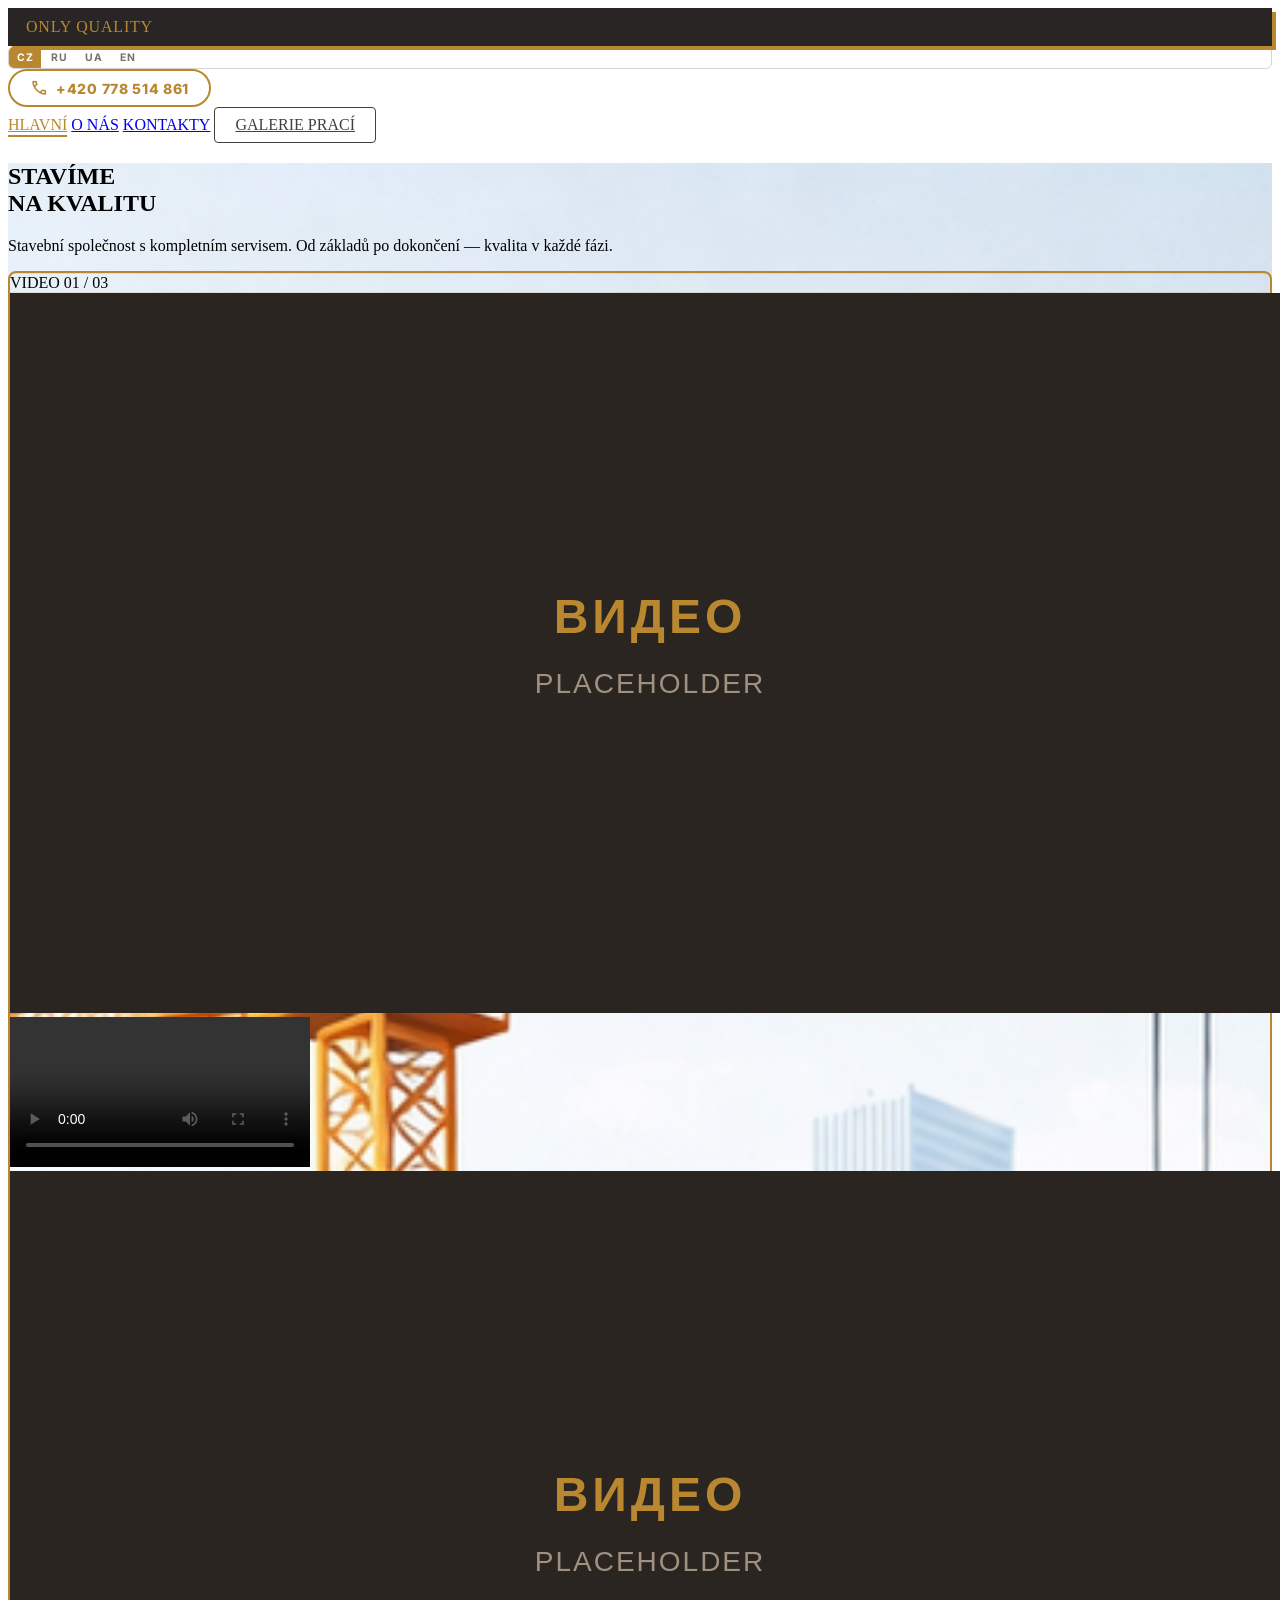
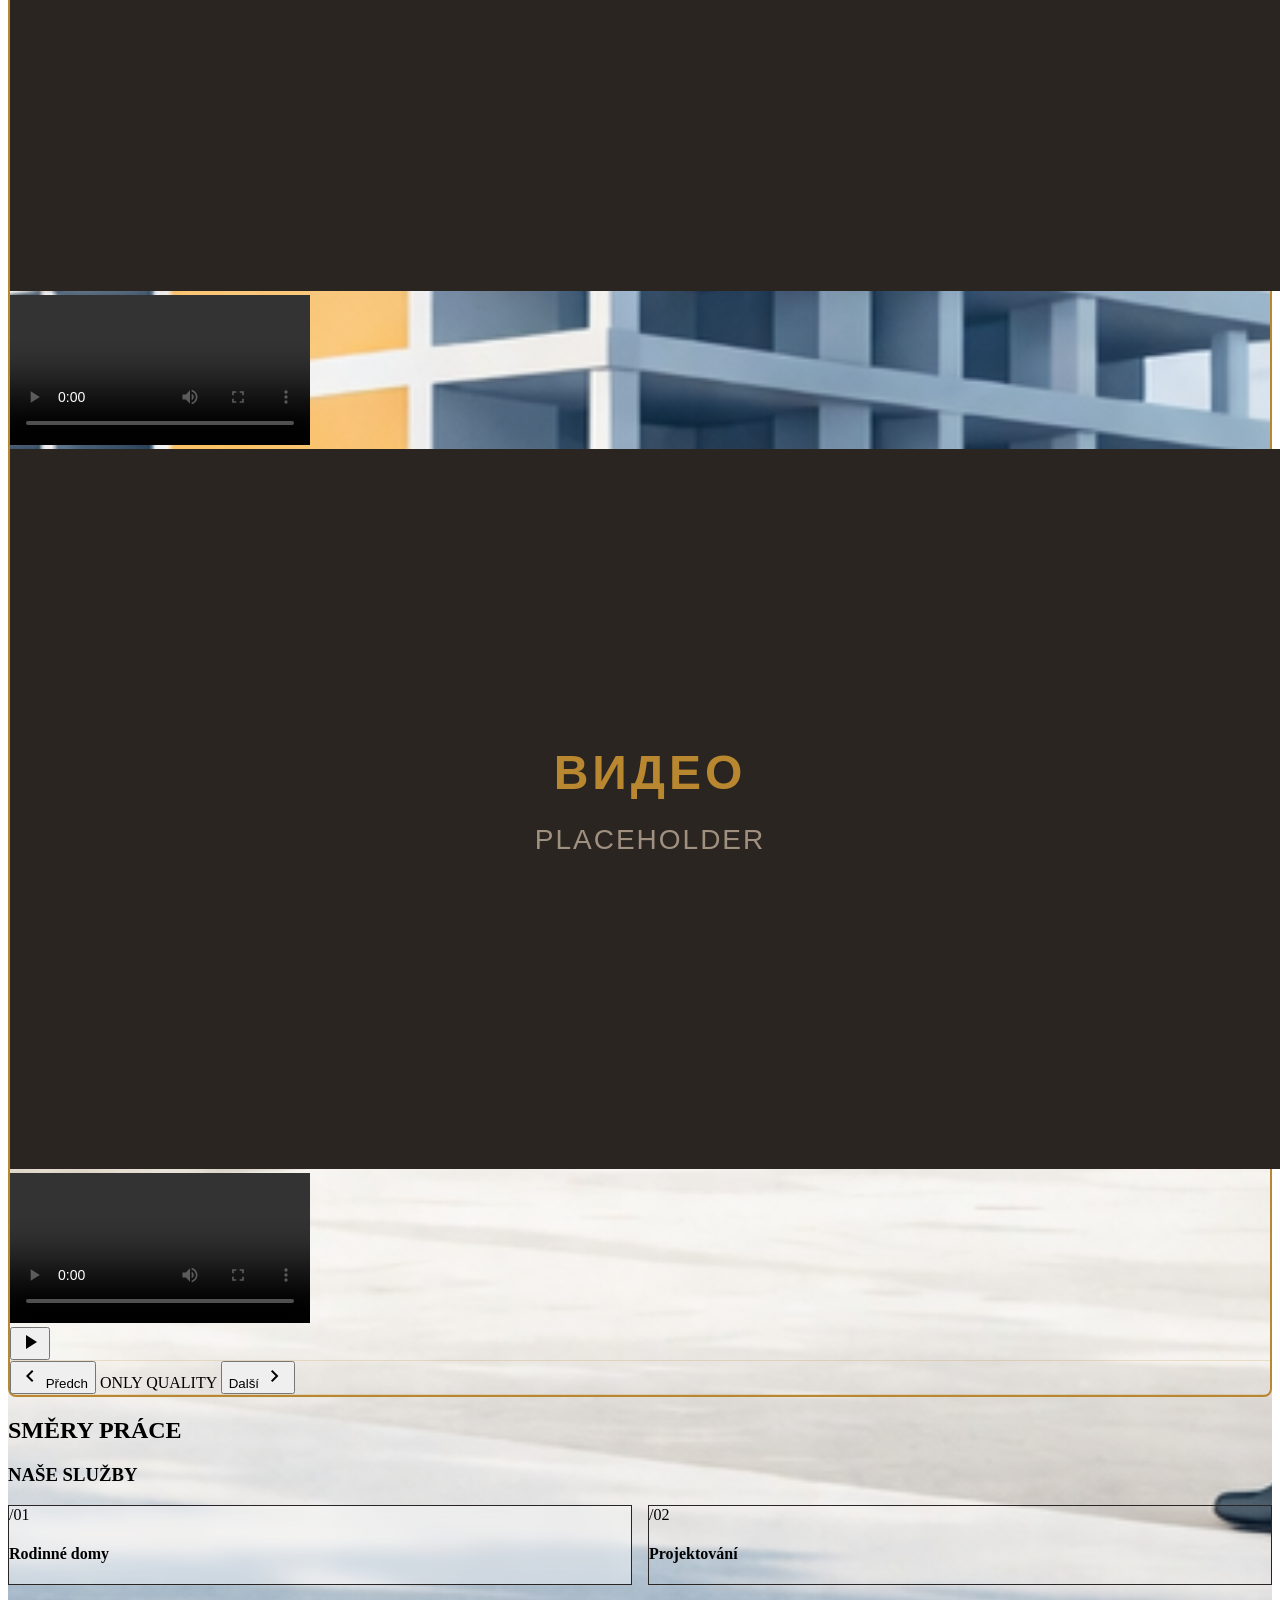
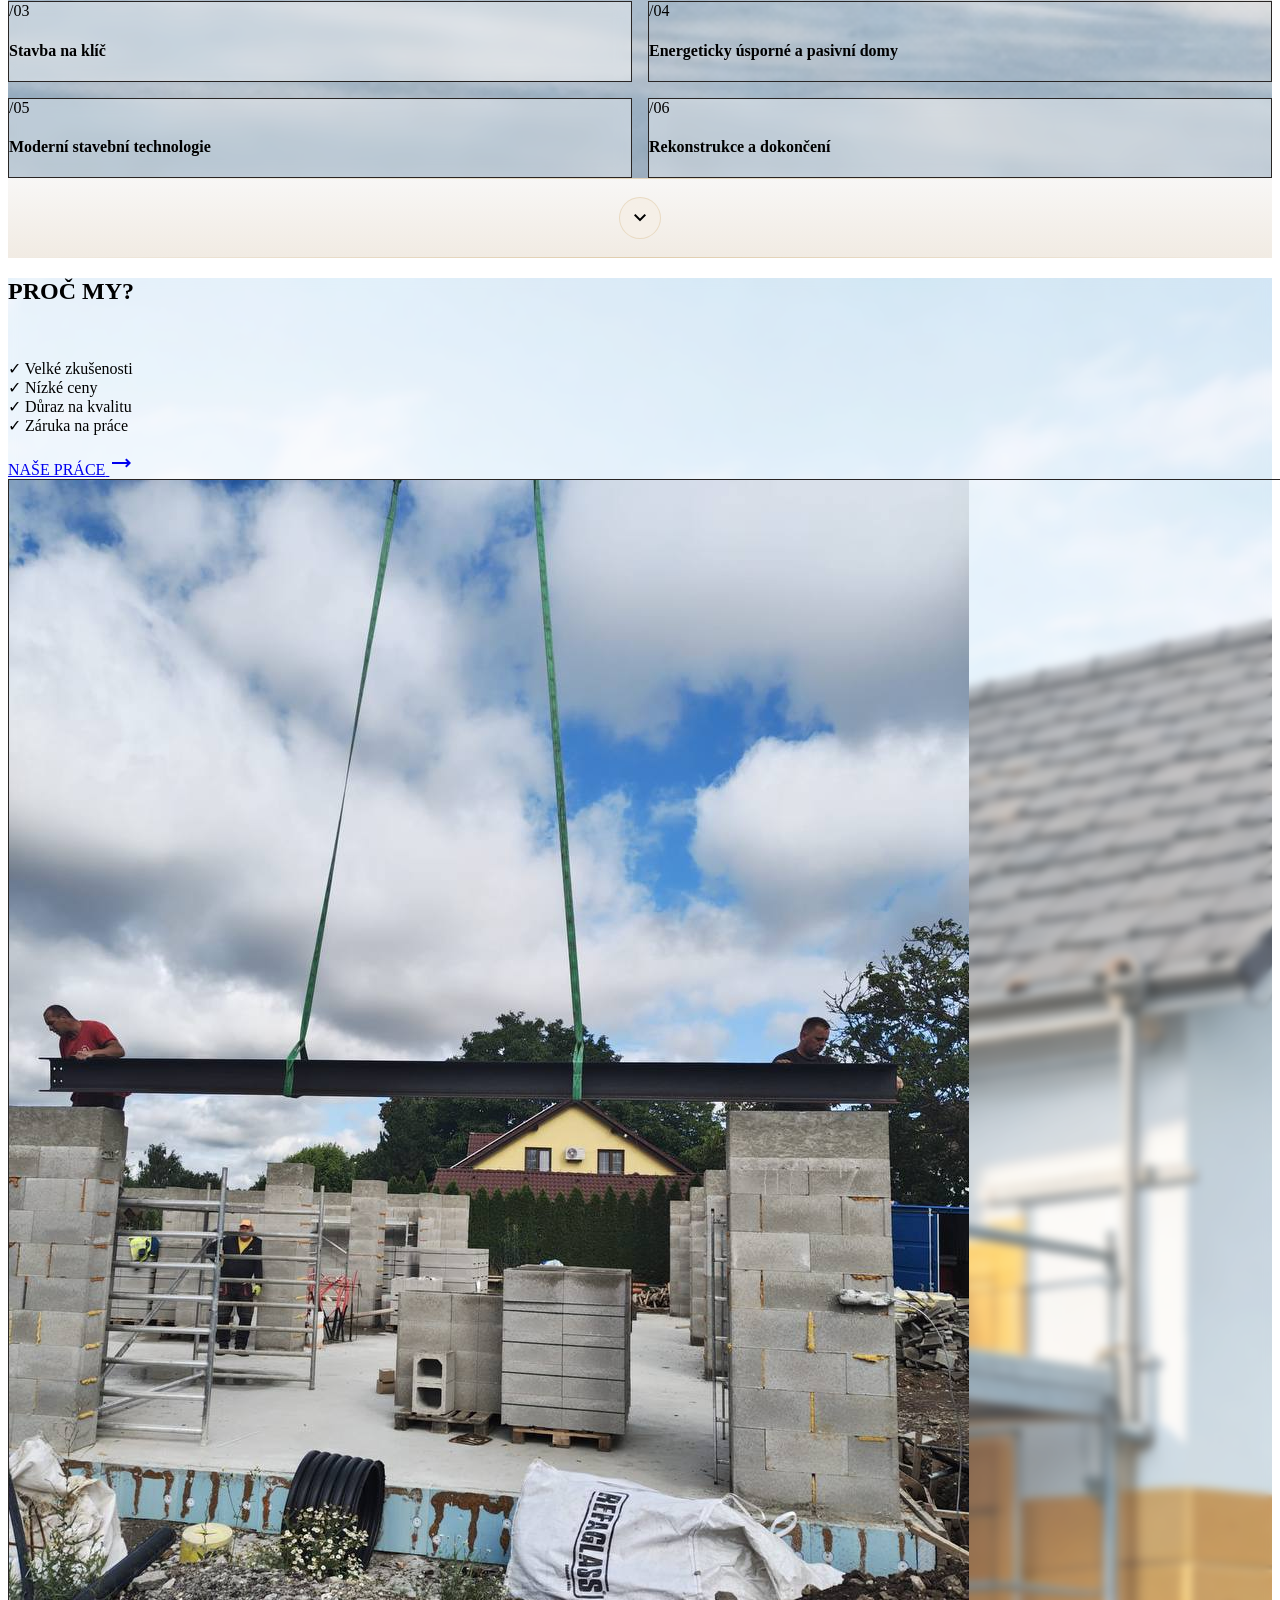
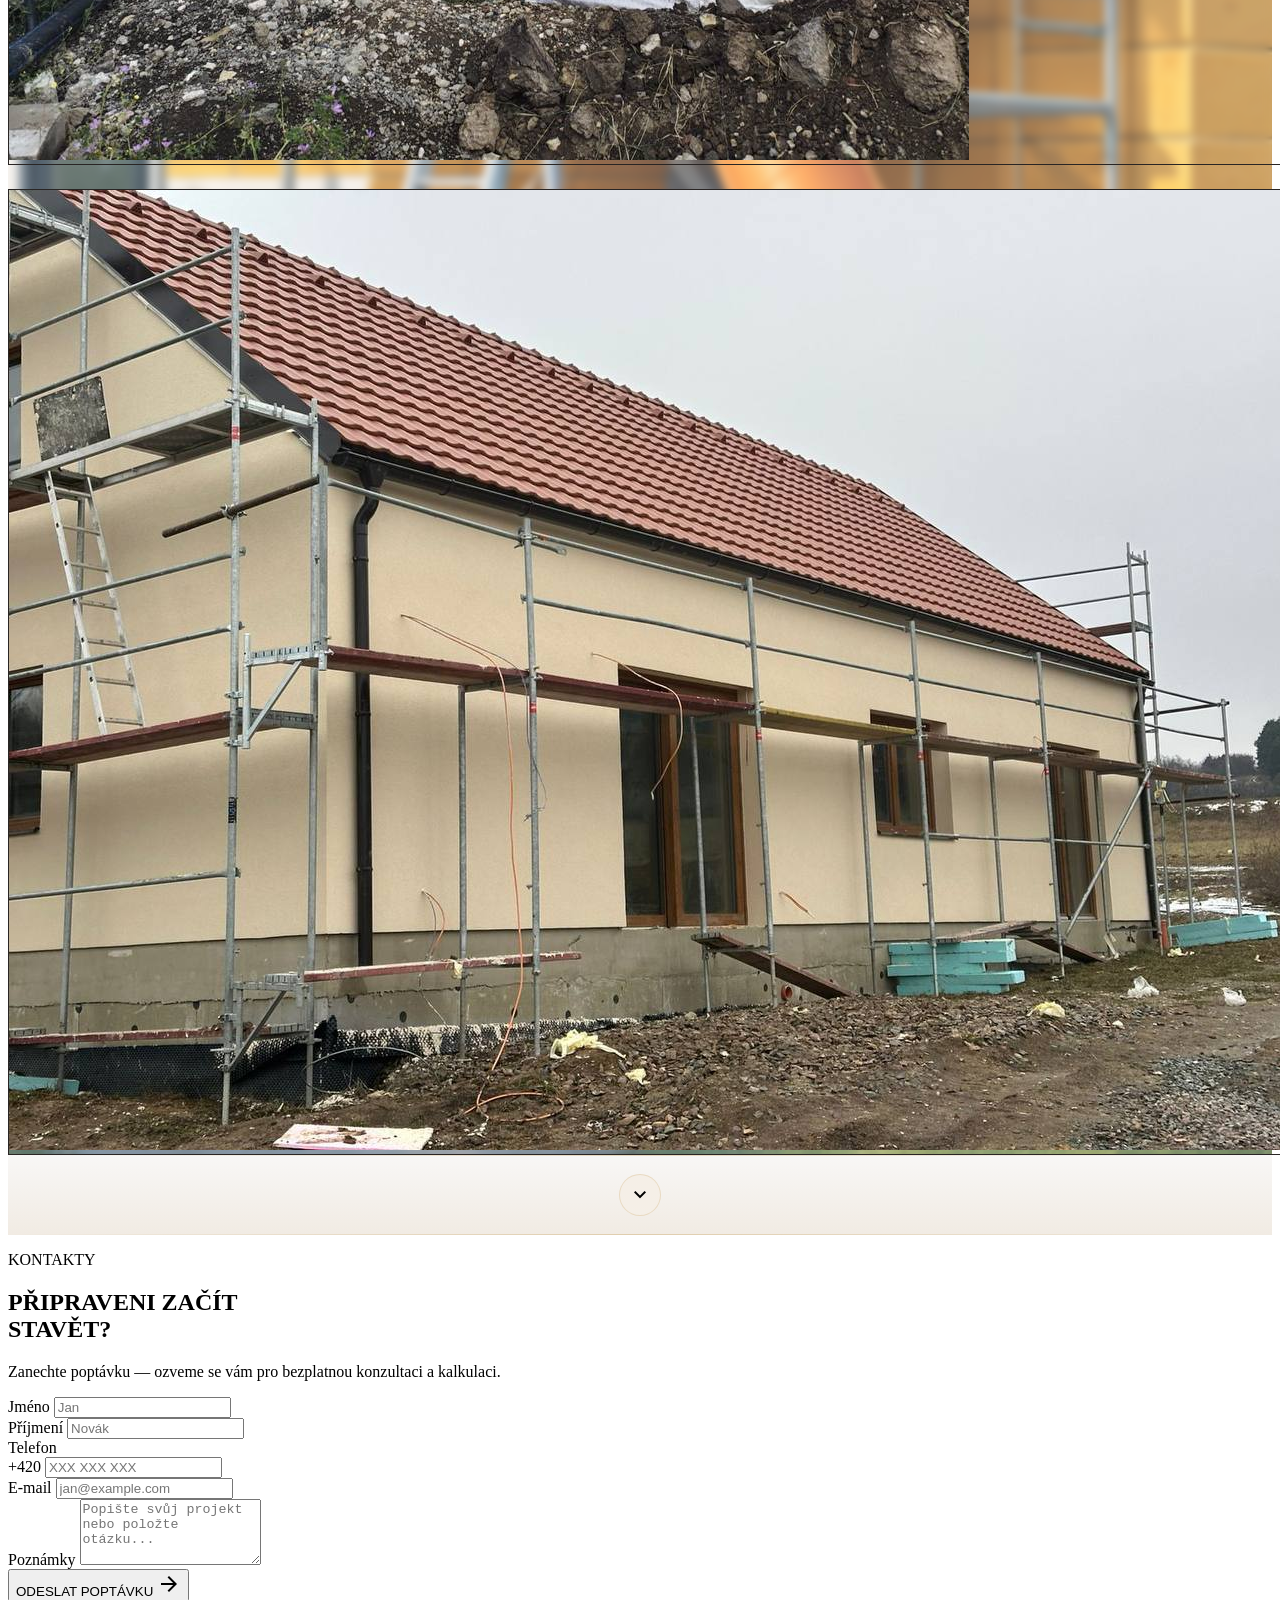
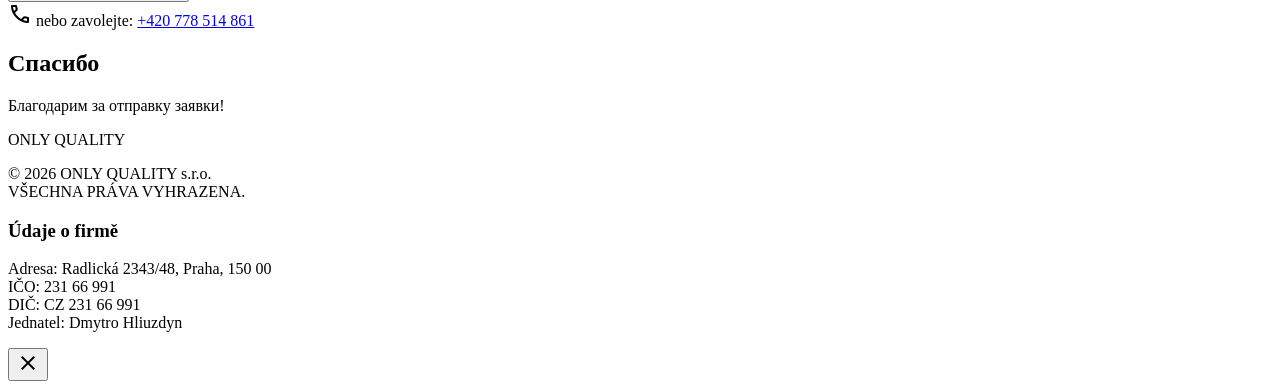
==== index.html @ 1fa35e85 "demo" ====
<!DOCTYPE html>
<html class="light" lang="en">
<head>
    <meta charset="utf-8" />
    <meta content="width=device-width, initial-scale=1.0" name="viewport" />
    <title>ONLY QUALITY — Строительная компания</title>
    <script src="https://cdn.tailwindcss.com?plugins=forms,container-queries"></script>
    <link href="https://fonts.googleapis.com/css2?family=Inter:wght@100..900&family=Material+Symbols+Outlined:wght,FILL@100..700,0..1&display=swap" rel="stylesheet" />
    <link href="css/styles.css" rel="stylesheet" />
    <script>
        tailwind.config = {
            darkMode: "class",
            theme: {
                extend: {
                    colors: {
                        "primary": "#b8872f",
                        "primary-container": "#996c14",
                        "on-primary": "#ffffff",
                        "on-primary-container": "#fffbff",
                        "secondary": "#725b36",
                        "secondary-container": "#fedeb0",
                        "on-secondary": "#ffffff",
                        "on-secondary-container": "#78613c",
                        "tertiary": "#5f5f00",
                        "tertiary-container": "#787900",
                        "on-tertiary": "#ffffff",
                        "on-tertiary-container": "#fffbff",
                        "error": "#ba1a1a",
                        "error-container": "#ffdad6",
                        "on-error": "#ffffff",
                        "on-error-container": "#93000a",
                        "background": "#fff8f3",
                        "on-background": "#1f1b14",
                        "surface": "#fff8f3",
                        "on-surface": "#1f1b14",
                        "surface-variant": "#ebe1d6",
                        "on-surface-variant": "#4f4537",
                        "surface-dim": "#e3d8ce",
                        "surface-bright": "#fff8f3",
                        "surface-container": "#f7ece1",
                        "surface-container-low": "#fdf2e7",
                        "surface-container-high": "#f1e6dc",
                        "surface-container-highest": "#ebe1d6",
                        "surface-container-lowest": "#ffffff",
                        "surface-tint": "#7f5700",
                        "outline": "#817565",
                        "outline-variant": "#d3c4b1",
                        "inverse-surface": "#353028",
                        "inverse-on-surface": "#faefe4",
                        "inverse-primary": "#f5bd60",
                    },
                    fontFamily: {
                        "headline": ["Inter"],
                        "body": ["Inter"],
                        "label": ["Inter"]
                    },
                    borderRadius: {
                        "DEFAULT": "0.25rem",
                        "lg": "0.5rem",
                        "xl": "0.75rem",
                        "full": "9999px"
                    },
                },
            },
        }
    </script>
</head>
<body class="text-stone-900 font-body antialiased relative min-h-screen overflow-x-hidden">

    <!-- ════════════════════════════════════════ -->
    <!-- NAVBAR                                   -->
    <!-- ════════════════════════════════════════ -->
    <nav class="nav-bar fixed top-0 w-full z-50 flex justify-between items-center px-6 py-5 md:px-12 bg-[#f8f7f6]/80 backdrop-blur-sm">
        <div class="flex items-center gap-4">
            <div class="nav-logo text-xl font-black text-[#b8872f] tracking-tighter cursor-pointer">ONLY QUALITY</div>
            <div class="lang-switcher flex items-center gap-1">
                <button class="lang-btn" data-lang="cs" title="Čeština">CZ</button>
                <button class="lang-btn" data-lang="ru" title="Русский">RU</button>
                <button class="lang-btn" data-lang="uk" title="Українська">UA</button>
                <button class="lang-btn" data-lang="en" title="English">EN</button>
            </div>
        </div>
        <a class="nav-phone" href="tel:+420778514861">
            <span class="material-symbols-outlined nav-phone-icon">call</span>
            <span class="nav-phone-number">+420 778 514 861</span>
        </a>
        <div class="flex gap-8 items-center">
            <a class="nav-link active font-['Inter'] uppercase tracking-widest text-sm text-[#b8872f] font-bold" href="#hero" data-i18n="nav.home">HLAVNÍ</a>
            <a class="nav-link font-['Inter'] uppercase tracking-widest text-sm text-stone-600 hover:text-[#b8872f] transition-colors font-bold" href="#about" data-i18n="nav.about">O NÁS</a>
            <a class="nav-link font-['Inter'] uppercase tracking-widest text-sm text-stone-600 hover:text-[#b8872f] transition-colors font-bold" href="#contact" data-i18n="nav.contact">KONTAKTY</a>
            <a class="nav-gallery font-['Inter'] uppercase tracking-widest text-sm font-bold" href="gallery.html" data-i18n="nav.gallery">GALERIE PRACÍ</a>
        </div>
    </nav>

    <!-- ════════════════════════════════════════ -->
    <!-- BLOCK 1: HERO                            -->
    <!-- ════════════════════════════════════════ -->
    <div id="hero" class="relative bg-top-half pt-20">
        <div class="absolute inset-0 bg-white/40 backdrop-blur-[2px] z-0"></div>
        <div class="relative z-10">
            <section class="mt-20 grid grid-cols-1 md:grid-cols-2 min-h-[90vh] px-6 md:px-12 py-16 gap-12 items-center">
                <!-- Left: headline + video -->
                <div class="flex flex-col gap-8">
                    <div class="p-6 md:p-0 rounded-xl">
                        <h1 class="hero-title text-5xl md:text-7xl font-black tracking-tighter leading-none text-[#b8872f] mb-6 drop-shadow-md" data-i18n="hero.title">
                            STAVÍME<br />NA KVALITU
                        </h1>
                        <p class="hero-subtitle text-stone-900 max-w-md text-lg leading-relaxed border-l-4 border-[#b8872f] pl-6 uppercase tracking-tight font-semibold bg-white/60 p-4 rounded-r-lg backdrop-blur-sm" data-i18n="hero.subtitle">
                            Stavební společnost s kompletním servisem. Od základů po dokončení — kvalita v každé fázi.
                        </p>
                    </div>
                    <!-- Video Slider -->
                    <div class="hero-video-wrapper video-frame relative w-full rounded-lg overflow-hidden shadow-xl">
                        <!-- Frame bar top -->
                        <div class="video-frame-bar flex items-center justify-between px-4 py-2 bg-stone-900/90 backdrop-blur-sm">
                            <div class="flex items-center gap-2">
                                <span class="text-[#b8872f] font-mono text-xs font-bold tracking-wider" data-i18n="hero.video">VIDEO</span>
                                <span class="video-counter text-stone-400 font-mono text-xs">01 / 03</span>
                            </div>
                            <div class="flex gap-2">
                                <span class="video-dot w-2 h-2 rounded-full bg-[#b8872f] transition-all duration-300 cursor-pointer" data-dot="0"></span>
                                <span class="video-dot w-2 h-2 rounded-full bg-stone-600 transition-all duration-300 cursor-pointer" data-dot="1"></span>
                                <span class="video-dot w-2 h-2 rounded-full bg-stone-600 transition-all duration-300 cursor-pointer" data-dot="2"></span>
                            </div>
                        </div>
                        <!-- Video area -->
                        <div class="relative w-full aspect-video bg-stone-900">
                            <!-- Slides -->
                            <div class="video-slides relative w-full h-full">
                                <div class="video-slide absolute inset-0 opacity-100 transition-opacity duration-500" data-slide="0">
                                    <img class="video-poster absolute inset-0 w-full h-full object-cover z-[1]" src="assets/poster-1.svg" alt="Preview 1" />
                                    <video class="w-full h-full object-contain" controls playsinline preload="metadata">
                                        <source src="videos/1 vid.MOV" type="video/mp4" />
                                    </video>
                                </div>
                                <div class="video-slide absolute inset-0 opacity-0 pointer-events-none transition-opacity duration-500" data-slide="1">
                                    <img class="video-poster absolute inset-0 w-full h-full object-cover z-[1]" src="assets/poster-2.svg" alt="Preview 2" />
                                    <video class="w-full h-full object-contain" controls playsinline preload="metadata">
                                        <source src="videos/2 vid.MP4" type="video/mp4" />
                                    </video>
                                </div>
                                <div class="video-slide absolute inset-0 opacity-0 pointer-events-none transition-opacity duration-500" data-slide="2">
                                    <img class="video-poster absolute inset-0 w-full h-full object-cover z-[1]" src="assets/poster-3.svg" alt="Preview 3" />
                                    <video class="w-full h-full object-contain" controls playsinline preload="metadata">
                                        <source src="videos/tri vid.MP4" type="video/mp4" />
                                    </video>
                                </div>
                            </div>
                            <!-- Play/pause button — pointer-events only on the button itself -->
                            <div class="video-play-overlay absolute inset-0 z-10 flex items-center justify-center pointer-events-none">
                                <button class="play-btn pointer-events-auto w-16 h-16 rounded-full bg-[#b8872f]/90 backdrop-blur-sm flex items-center justify-center shadow-lg hover:scale-110 hover:bg-[#b8872f] transition-all duration-300 cursor-pointer">
                                    <span class="material-symbols-outlined text-white text-3xl" style="font-variation-settings: 'FILL' 1;">play_arrow</span>
                                </button>
                            </div>
                        </div>
                        <!-- Frame bar bottom — arrows + controls -->
                        <div class="video-frame-bar flex items-center justify-between px-3 py-2 bg-stone-900/90 backdrop-blur-sm">
                            <button class="video-arrow-left flex items-center gap-1 px-3 py-1.5 text-stone-400 hover:text-[#b8872f] transition-colors duration-300 cursor-pointer" aria-label="Previous video">
                                <span class="material-symbols-outlined text-lg">chevron_left</span>
                                <span class="text-xs font-bold uppercase tracking-wider hidden sm:inline" data-i18n="hero.prev">Předch</span>
                            </button>
                            <span class="text-stone-500 text-xs font-mono tracking-widest">ONLY QUALITY</span>
                            <button class="video-arrow-right flex items-center gap-1 px-3 py-1.5 text-stone-400 hover:text-[#b8872f] transition-colors duration-300 cursor-pointer" aria-label="Next video">
                                <span class="text-xs font-bold uppercase tracking-wider hidden sm:inline" data-i18n="hero.next">Další</span>
                                <span class="material-symbols-outlined text-lg">chevron_right</span>
                            </button>
                        </div>
                    </div>
                </div>
                <!-- Right: services grid -->
                <div class="relative py-12">
                    <div class="hero-specs-header mb-12 bg-white/40 p-4 rounded-lg inline-block backdrop-blur-sm border border-white/20">
                        <h2 class="text-xs font-bold tracking-[0.4em] text-stone-700 uppercase mb-2" data-i18n="hero.directions">SMĚRY PRÁCE</h2>
                        <h3 class="text-3xl font-black text-stone-900 uppercase tracking-tight" data-i18n="hero.services">NAŠE SLUŽBY</h3>
                    </div>
                    <div class="brick-grid">
                        <div class="brick-item hero-brick-1 glass-panel p-8 brutalist-border shadow-md hover:bg-white/60 border-stone-400">
                            <span class="text-[#b8872f] font-mono text-sm mb-4 block font-bold">/01</span>
                            <h4 class="font-bold text-lg uppercase tracking-wider text-stone-900" data-i18n="hero.service1">Rodinné domy</h4>
                        </div>
                        <div class="brick-item hero-brick-2 bg-[#b8872f] p-8 text-white brutalist-border shadow-lg border-[#b8872f]">
                            <span class="font-mono text-sm mb-4 block opacity-80">/02</span>
                            <h4 class="font-bold text-lg uppercase tracking-wider" data-i18n="hero.service2">Projektování</h4>
                        </div>
                        <div class="brick-item hero-brick-3 glass-panel p-8 brutalist-border shadow-md hover:bg-white/60 border-stone-400">
                            <span class="text-[#b8872f] font-mono text-sm mb-4 block font-bold">/03</span>
                            <h4 class="font-bold text-lg uppercase tracking-wider text-stone-900" data-i18n="hero.service3">Stavba na klíč</h4>
                        </div>
                        <div class="brick-item hero-brick-4 bg-stone-100/70 backdrop-blur-md p-8 brutalist-border shadow-sm border-stone-400">
                            <span class="text-[#b8872f] font-mono text-sm mb-4 block font-bold">/04</span>
                            <h4 class="font-bold text-lg uppercase tracking-wider text-stone-900" data-i18n="hero.service4">Energeticky úsporné a pasivní domy</h4>
                        </div>
                        <div class="brick-item hero-brick-5 glass-panel p-8 brutalist-border shadow-md hover:bg-white/60 border-stone-400">
                            <span class="text-[#b8872f] font-mono text-sm mb-4 block font-bold">/05</span>
                            <h4 class="font-bold text-lg uppercase tracking-wider text-stone-900" data-i18n="hero.service5">Moderní stavební technologie</h4>
                        </div>
                        <div class="brick-item hero-brick-6 glass-panel p-8 brutalist-border shadow-md hover:bg-white/60 border-stone-400">
                            <span class="text-[#b8872f] font-mono text-sm mb-4 block font-bold">/06</span>
                            <h4 class="font-bold text-lg uppercase tracking-wider text-stone-900" data-i18n="hero.service6">Rekonstrukce a dokončení</h4>
                        </div>
                    </div>
                </div>
            </section>
        </div>
    </div>

    <!-- ── Separator: Hero → About ── -->
    <div class="section-separator">
        <div class="sep-icon">
            <span class="material-symbols-outlined text-[#b8872f]/40 text-lg">expand_more</span>
        </div>
    </div>

    <!-- ════════════════════════════════════════ -->
    <!-- BLOCK 2: ABOUT US + PROJECTS             -->
    <!-- ════════════════════════════════════════ -->
    <div id="about" class="relative bg-bottom-half">
        <div class="absolute inset-0 bg-white/30 backdrop-blur-[2px] z-0"></div>
        <div class="relative z-10">
            <section class="grid grid-cols-1 md:grid-cols-2 px-6 md:px-12 py-32 gap-16" style="background: rgba(255,255,255,0.25); backdrop-filter: blur(4px);">
                <!-- Left: philosophy -->
                <div class="flex flex-col justify-between py-8">
                    <div>
                        <h2 class="reveal-left text-6xl font-black text-[#b8872f] uppercase tracking-tighter mb-4 drop-shadow-sm" data-i18n="about.title">PROČ MY?</h2>
                        <p class="reveal-left text-xs font-bold tracking-[0.4em] text-stone-700 uppercase mb-8" style="transition-delay: 100ms;" data-i18n="about.subtitle">O SPOLEČNOSTI</p>
                        <div class="reveal h-px bg-[#b8872f]/30 mb-8" style="transition-delay: 150ms;"></div>
                        <p class="reveal text-2xl font-light text-stone-900 max-w-sm leading-tight uppercase bg-white/40 p-4 rounded-lg backdrop-blur-sm border border-white/50 shadow-sm" style="transition-delay: 200ms;" data-i18n="about.text">
                            ✓ Velké zkušenosti<br />✓ Nízké ceny<br />✓ Důraz na kvalitu<br />✓ Záruka na práce
                        </p>
                    </div>
                    <a href="gallery.html" class = "reveal group flex items-center gap-6 mt-12 cursor-pointer" style="transition-delay: 300ms;">
                        <span class="text-2xl font-black text-stone-900 group-hover:text-[#b8872f] transition-colors duration-300" data-i18n="about.work">NAŠE PRÁCE</span>
                        <span class="material-symbols-outlined text-5xl text-[#b8872f] group-hover:translate-x-4 transition-transform duration-500">trending_flat</span>
                    </a>
                </div>
                    
                <!-- Right: projects gallery -->
                <div class="gallery-grid stagger-children">
                    <div class="reveal gallery-card group relative overflow-hidden aspect-[16/9] brutalist-border border-stone-400 shadow-xl rounded-sm">
                        <img alt="Проект 1" class="w-full h-full object-cover group-hover:scale-105 transition-all duration-700" src="images/tri.jpg" />
                    </div>
                    <div class="reveal gallery-card group relative overflow-hidden aspect-[16/9] brutalist-border border-stone-400 shadow-xl rounded-sm">
                        <img alt="Проект 2" class="w-full h-full object-cover group-hover:scale-105 transition-all duration-700" src="images/1.jpg" />
                    </div>
                    <div class="reveal gallery-card group relative overflow-hidden aspect-[16/9] brutalist-border border-stone-400 shadow-xl rounded-sm">
                        <img alt="Проект 3" class="w-full h-full object-cover group-hover:scale-105 transition-all duration-700" src="images/2.jpg" />
                    </div>
                    <div class="reveal gallery-card group relative overflow-hidden aspect-[16/9] brutalist-border border-stone-400 shadow-md rounded-sm bg-stone-100/80 backdrop-blur-md flex items-center justify-center">
                        <img alt="Проект 4" class="w-full h-full object-cover group-hover:scale-105 transition-all duration-700" src="images/4.jpg" />
                    </div>
                </div>
            </section>
        </div>
    </div>

    <!-- ── Separator: About → Contact ── -->
    <div class="section-separator">
        <div class="sep-icon">
            <span class="material-symbols-outlined text-[#b8872f]/40 text-lg">expand_more</span>
        </div>
    </div>

    <!-- ════════════════════════════════════════ -->
    <!-- BLOCK 3: CONTACT                         -->
    <!-- ════════════════════════════════════════ -->
    <div id="contact" class="relative bg-[#f5efe7]">
        <section class="px-6 md:px-12 py-16 text-center flex flex-col items-center justify-center relative overflow-hidden">
            <!-- Decorative circles -->
            <div class="absolute top-10 left-10 w-32 h-32 border border-[#b8872f]/10 rounded-full reveal-scale" style="transition-delay: 400ms;"></div>
            <div class="absolute bottom-10 right-10 w-48 h-48 border border-[#b8872f]/10 rounded-full reveal-scale" style="transition-delay: 500ms;"></div>

            <p class="reveal text-xs font-bold tracking-[0.4em] text-stone-500 uppercase mb-6" data-i18n="contact.label">KONTAKTY</p>
            <h2 class="reveal text-4xl md:text-6xl font-black text-stone-900 uppercase tracking-tighter mb-6 drop-shadow-md" style="transition-delay: 100ms;" data-i18n="contact.title">
                PŘIPRAVENI ZAČÍT<br />STAVĚT?
            </h2>
            <p class="reveal text-lg text-stone-600 max-w-md mb-10 uppercase tracking-tight font-medium" style="transition-delay: 200ms;" data-i18n="contact.text">
                Zanechte poptávku — ozveme se vám pro bezplatnou konzultaci a kalkulaci.
            </p>

            <!-- Contact Form -->
            <form class="reveal w-full max-w-2xl text-left" style="transition-delay: 300ms;" action = "https://api.web3forms.com/submit" method="POST">
                <input type="hidden" name="access_key" value="b2bea0b9-bee4-418f-be10-97431b301c32">
                <div class="grid grid-cols-1 md:grid-cols-2 gap-5 mb-5">
                    <div>
                        <label class="block text-xs font-bold tracking-[0.2em] text-stone-500 uppercase mb-2" for="firstName" data-i18n="contact.firstName">Jméno</label>
                        <input class="w-full px-4 py-3 bg-white/70 border border-stone-300 rounded text-stone-900 font-medium placeholder-stone-400 focus:outline-none focus:border-[#b8872f] focus:ring-1 focus:ring-[#b8872f] transition-colors" type="text" id="firstName" name="firstName" placeholder="Jan" data-i18n-ph="contact.firstNamePh" required />
                    </div>
                    <div>
                        <label class="block text-xs font-bold tracking-[0.2em] text-stone-500 uppercase mb-2" for="lastName" data-i18n="contact.lastName">Příjmení</label>
                        <input class="w-full px-4 py-3 bg-white/70 border border-stone-300 rounded text-stone-900 font-medium placeholder-stone-400 focus:outline-none focus:border-[#b8872f] focus:ring-1 focus:ring-[#b8872f] transition-colors" type="text" id="lastName" name="lastName" placeholder="Novák" data-i18n-ph="contact.lastNamePh" required />
                    </div>
                </div>
                <div class="grid grid-cols-1 md:grid-cols-2 gap-5 mb-5">
                    <div>
                        <label class="block text-xs font-bold tracking-[0.2em] text-stone-500 uppercase mb-2" for="phone" data-i18n="contact.phone">Telefon</label>
                        <div class="relative">
                            <span class="absolute left-4 top-1/2 -translate-y-1/2">+420</span>
                            <input class="w-full pl-16 pr-4 py-3 bg-white/70 border border-stone-300 rounded text-stone-900 font-medium placeholder-stone-400 focus:outline-none focus:border-[#b8872f] focus:ring-1 focus:ring-[#b8872f] transition-colors" type="tel" id="phone" name="phone-digits" placeholder="XXX XXX XXX" pattern="[0-9]{9}" title="Formát: +420XXXXXXXXX" data-i18n-title="contact.phoneTitle" maxlength="9" inputmode="numeric" required />
                            <input type="hidden" name="phone" id="phone-full" />
                        </div>
                    </div>
                    <div>
                        <label class="block text-xs font-bold tracking-[0.2em] text-stone-500 uppercase mb-2" for="email" data-i18n="contact.email">E-mail</label>
                        <input class="w-full px-4 py-3 bg-white/70 border border-stone-300 rounded text-stone-900 font-medium placeholder-stone-400 focus:outline-none focus:border-[#b8872f] focus:ring-1 focus:ring-[#b8872f] transition-colors" type="email" id="email" name="email" placeholder="ivan@example.com" pattern="[a-zA-Z0-9._%+\-]+@[a-zA-Z0-9.\-]+\.[a-zA-Z]{2,}" title="Formát: jmeno@domena.cz" data-i18n-title="contact.emailTitle" data-i18n-ph="contact.emailPh" required />
                    </div>
                </div>
                <div class="mb-6">
                    <label class="block text-xs font-bold tracking-[0.2em] text-stone-500 uppercase mb-2" for="notes" data-i18n="contact.notes">Poznámky</label>
                    <textarea class="w-full px-4 py-3 bg-white/70 border border-stone-300 rounded text-stone-900 font-medium placeholder-stone-400 focus:outline-none focus:border-[#b8872f] focus:ring-1 focus:ring-[#b8872f] transition-colors resize-none" id="notes" name="notes" rows="4" placeholder="Popište svůj projekt nebo položte otázku..." data-i18n-ph="contact.notesPh"></textarea>
                </div>
                <div class="text-center">
                    <button type="submit" class="cta-btn px-12 py-5 bg-[#b8872f] text-white font-black text-lg uppercase tracking-widest hover:bg-stone-900 transition-colors duration-500 shadow-xl inline-flex items-center gap-4">
                        <span data-i18n="contact.submit">ODESLAT POPTÁVKU</span>
                        <span class="material-symbols-outlined font-bold">arrow_forward</span>
                    </button>
                    <div class="mt-6 flex items-center justify-center gap-2 text-stone-500">
                        <span class="material-symbols-outlined text-[#b8872f] text-xl">call</span>
                        <span class="text-sm uppercase tracking-wider font-medium" data-i18n="contact.orCall">nebo zavolejte:</span>
                        <a href="tel:+420778514861" class="text-sm font-bold text-[#b8872f] hover:text-stone-900 transition-colors tracking-wider">+420 778 514 861</a>
                    </div>
                </div>
            </form>
            <div id ="form-success" class="hidden">
                <h2 data-i18n="success.title">Спасибо</h2>
                <p data-i18n="success.description">Благодарим за отправку заявки!</p>
            </div>
        </section>
    </div>

    <!-- ════════════════════════════════════════ -->
    <!-- FOOTER                                   -->
    <!-- ════════════════════════════════════════ -->
    <footer class="w-full py-12 px-6 md:px-12 flex flex-col md:flex-row justify-between items-start bg-[#f8f7f6]">
        <div class="mb-8 md:mb-0">
            <span class="text-2xl font-black text-[#b8872f] mb-4 block">ONLY QUALITY</span>
            <p class="font-['Inter'] text-xs tracking-tight text-stone-700 uppercase" data-i18n="footer.rights">&copy; 2026 ONLY QUALITY s.r.o.<br />VŠECHNA PRÁVA VYHRAZENA.</p>
        </div>
        <div>
            <h3 class="font-bold text-sm mb-2" data-i18n="footer.company">Údaje o firmě</h3>
            <p class="text-xs text-stone-700">
                Adresa: <span class="font-bold">Radlická 2343/48, Praha, 150 00</span><br>
                IČO: <span class="font-bold">231 66 991</span><br>
                DIČ: <span class="font-bold">CZ 231 66 991</span><br>
                Jednatel: <span class="font-bold">Dmytro Hliuzdyn</span>
            </p>
        </div>
    </footer>

    <!-- Lightbox -->
    <div id="lightbox" class="fixed inset-0 z-[100] hidden items-center justify-center bg-black/90 backdrop-blur-sm cursor-pointer">
        <button id="lightbox-close" class="absolute top-6 right-6 w-10 h-10 rounded-full bg-white/10 border border-white/20 flex items-center justify-center hover:bg-[#b8872f] transition-colors duration-300 cursor-pointer">
            <span class="material-symbols-outlined text-white text-2xl">close</span>
        </button>
        <img id="lightbox-img" class="max-w-[90vw] max-h-[90vh] object-contain rounded shadow-2xl" src="" alt="" />
    </div>

    <script src="js/i18n.js"></script>
    <script src="js/main.js"></script>
</body>
</html>
---- css/styles.css ----
/* ══════════════════════════════════════════════ */
/* Base                                           */
/* ══════════════════════════════════════════════ */
html { scroll-behavior: smooth; }

/* Account for fixed navbar on anchor scroll */
#hero, #about, #contact {
    scroll-margin-top: 80px;
}

.material-symbols-outlined {
    font-variation-settings: "FILL" 0, "wght" 400, "GRAD" 0, "opsz" 24;
}

/* ══════════════════════════════════════════════ */
/* Layout helpers                                 */
/* ══════════════════════════════════════════════ */
.brick-grid {
    display: grid;
    grid-template-columns: repeat(2, 1fr);
    gap: 1rem;
}
.brick-item:nth-child(odd) {
    transform: translateY(1.5rem);
}
.brutalist-border {
    border: 1px solid #292524;
}
.glass-panel {
    background: rgba(255, 255, 255, 0.4);
    backdrop-filter: blur(8px);
    -webkit-backdrop-filter: blur(8px);
}

/* ══════════════════════════════════════════════ */
/* Background images                              */
/* ══════════════════════════════════════════════ */
.bg-top-half {
    background-image: url('../assets/bg-hero.jpg');
    background-size: cover;
    background-repeat: no-repeat;
    background-position: center;
}
.bg-bottom-half {
    background-image: url('../assets/bg-bottom.jpg');
    background-size: cover;
    background-repeat: no-repeat;
    background-position: center;
}

/* ══════════════════════════════════════════════ */
/* Section separator                              */
/* ══════════════════════════════════════════════ */
.section-separator {
    position: relative;
    height: 80px;
    background: linear-gradient(to bottom, #f8f7f6, #f1ebe3);
    overflow: hidden;
}
.section-separator::before {
    content: '';
    position: absolute;
    top: 0;
    left: 0;
    right: 0;
    height: 1px;
    background: linear-gradient(to right, transparent, rgba(184, 135, 47, 0.3), transparent);
}
.section-separator::after {
    content: '';
    position: absolute;
    bottom: 0;
    left: 0;
    right: 0;
    height: 1px;
    background: linear-gradient(to right, transparent, rgba(184, 135, 47, 0.3), transparent);
}
.section-separator .sep-icon {
    position: absolute;
    top: 50%;
    left: 50%;
    transform: translate(-50%, -50%);
    width: 40px;
    height: 40px;
    display: flex;
    align-items: center;
    justify-content: center;
    background: #f5efe7;
    border-radius: 50%;
    border: 1px solid rgba(184, 135, 47, 0.2);
}

/* ══════════════════════════════════════════════ */
/* Scroll-triggered reveal animations             */
/* ══════════════════════════════════════════════ */
.reveal {
    opacity: 0;
    transform: translateY(40px);
    transition: opacity 0.8s cubic-bezier(0.16, 1, 0.3, 1),
                transform 0.8s cubic-bezier(0.16, 1, 0.3, 1);
}
.reveal.visible {
    opacity: 1;
    transform: translateY(0);
}

.reveal-left {
    opacity: 0;
    transform: translateX(-60px);
    transition: opacity 0.8s cubic-bezier(0.16, 1, 0.3, 1),
                transform 0.8s cubic-bezier(0.16, 1, 0.3, 1);
}
.reveal-left.visible {
    opacity: 1;
    transform: translateX(0);
}

.reveal-right {
    opacity: 0;
    transform: translateX(60px);
    transition: opacity 0.8s cubic-bezier(0.16, 1, 0.3, 1),
                transform 0.8s cubic-bezier(0.16, 1, 0.3, 1);
}
.reveal-right.visible {
    opacity: 1;
    transform: translateX(0);
}

.reveal-scale {
    opacity: 0;
    transform: scale(0.9);
    transition: opacity 0.8s cubic-bezier(0.16, 1, 0.3, 1),
                transform 0.8s cubic-bezier(0.16, 1, 0.3, 1);
}
.reveal-scale.visible {
    opacity: 1;
    transform: scale(1);
}

/* Stagger children */
.stagger-children .reveal:nth-child(1) { transition-delay: 0ms; }
.stagger-children .reveal:nth-child(2) { transition-delay: 100ms; }
.stagger-children .reveal:nth-child(3) { transition-delay: 200ms; }
.stagger-children .reveal:nth-child(4) { transition-delay: 300ms; }
.stagger-children .reveal:nth-child(5) { transition-delay: 400ms; }
.stagger-children .reveal:nth-child(6) { transition-delay: 500ms; }

/* ══════════════════════════════════════════════ */
/* Hero entrance keyframes                        */
/* ══════════════════════════════════════════════ */
@keyframes heroFadeUp {
    from { opacity: 0; transform: translateY(50px); }
    to   { opacity: 1; transform: translateY(0); }
}
@keyframes heroFadeIn {
    from { opacity: 0; }
    to   { opacity: 1; }
}
@keyframes slideInLeft {
    from { opacity: 0; transform: translateX(-80px); }
    to   { opacity: 1; transform: translateX(0); }
}
@keyframes slideInRight {
    from { opacity: 0; transform: translateX(80px); }
    to   { opacity: 1; transform: translateX(0); }
}
@keyframes scaleIn {
    from { opacity: 0; transform: scale(0.85); }
    to   { opacity: 1; transform: scale(1); }
}
@keyframes pulseGlow {
    0%, 100% { box-shadow: 0 0 0 0 rgba(184, 135, 47, 0.4); }
    50%      { box-shadow: 0 0 20px 8px rgba(184, 135, 47, 0.15); }
}

.hero-title    { animation: slideInLeft  1s   cubic-bezier(0.16, 1, 0.3, 1) 0.2s  both; }
.hero-subtitle { animation: heroFadeUp   0.9s cubic-bezier(0.16, 1, 0.3, 1) 0.5s  both; }
.hero-video-wrapper { animation: scaleIn 1s cubic-bezier(0.16, 1, 0.3, 1) 0.7s both; }
.hero-specs-header { animation: slideInRight 0.9s cubic-bezier(0.16, 1, 0.3, 1) 0.4s both; }
.hero-brick-1 { animation: heroFadeUp 0.7s cubic-bezier(0.16, 1, 0.3, 1) 0.5s  both; }
.hero-brick-2 { animation: heroFadeUp 0.7s cubic-bezier(0.16, 1, 0.3, 1) 0.65s both; }
.hero-brick-3 { animation: heroFadeUp 0.7s cubic-bezier(0.16, 1, 0.3, 1) 0.8s  both; }
.hero-brick-4 { animation: heroFadeUp 0.7s cubic-bezier(0.16, 1, 0.3, 1) 0.95s both; }
.hero-brick-5 { animation: heroFadeUp 0.7s cubic-bezier(0.16, 1, 0.3, 1) 1.1s  both; }
.hero-brick-6 { animation: heroFadeUp 0.7s cubic-bezier(0.16, 1, 0.3, 1) 1.25s both; }

/* ══════════════════════════════════════════════ */
/* Navbar                                         */
/* ══════════════════════════════════════════════ */
.nav-bar {
    transition: background-color 0.4s ease, box-shadow 0.4s ease, padding 0.3s ease;
}
.nav-bar.scrolled {
    background-color: rgba(248, 247, 246, 0.95);
    box-shadow: 0 2px 20px rgba(0, 0, 0, 0.08);
    backdrop-filter: blur(12px);
    -webkit-backdrop-filter: blur(12px);
}

/* Nav phone button */
.nav-phone {
    display: inline-flex;
    align-items: center;
    gap: 0.5rem;
    padding: 0.5rem 1.25rem;
    border: 2px solid #b8872f;
    border-radius: 9999px;
    font-family: 'Inter', sans-serif;
    font-size: 0.875rem;
    font-weight: 800;
    letter-spacing: 0.05em;
    color: #b8872f;
    text-decoration: none;
    position: relative;
    overflow: hidden;
    transition: color 0.4s ease, background-color 0.4s ease, box-shadow 0.4s ease, transform 0.3s ease;
}
.nav-phone::before {
    content: '';
    position: absolute;
    inset: 0;
    background: #b8872f;
    transform: scaleX(0);
    transform-origin: left;
    transition: transform 0.4s cubic-bezier(0.16, 1, 0.3, 1);
    z-index: 0;
}
.nav-phone:hover::before {
    transform: scaleX(1);
}
.nav-phone:hover {
    color: #ffffff;
    box-shadow: 0 4px 20px rgba(184, 135, 47, 0.35);
    transform: translateY(-1px);
}
.nav-phone-icon,
.nav-phone-number {
    position: relative;
    z-index: 1;
}
.nav-phone-icon {
    font-size: 1.15rem;
    animation: phoneRing 2.5s ease-in-out infinite;
}
@keyframes phoneRing {
    0%, 100% { transform: rotate(0deg); }
    5%       { transform: rotate(15deg); }
    10%      { transform: rotate(-15deg); }
    15%      { transform: rotate(12deg); }
    20%      { transform: rotate(-8deg); }
    25%      { transform: rotate(0deg); }
}

/* Nav link underline */
.nav-link {
    position: relative;
}
.nav-link::after {
    content: '';
    position: absolute;
    bottom: -4px;
    left: 0;
    width: 0;
    height: 2px;
    background: #b8872f;
    transition: width 0.3s ease;
}
.nav-link:hover::after,
.nav-link.active::after {
    width: 100%;
}
.nav-link.active {
    color: #b8872f;
}

/* Nav logo */
.nav-logo {
    position: relative;
    padding: 8px 16px;
    border: 2px solid #292524;
    background: #292524;
    color: #b8872f;
    letter-spacing: 0.05em;
    box-shadow: 4px 4px 0 #b8872f;
    transition: box-shadow 0.3s ease, transform 0.3s ease, background-color 0.3s ease;
}
.nav-logo:hover {
    transform: translate(2px, 2px);
    box-shadow: 2px 2px 0 #b8872f;
    background: #1c1917;
}

/* Language switcher */
.lang-switcher {
    display: flex;
    align-items: center;
    gap: 2px;
    border: 1px solid #d6d3d1;
    border-radius: 6px;
    overflow: hidden;
}
.lang-btn {
    padding: 4px 8px;
    font-family: 'Inter', sans-serif;
    font-size: 0.65rem;
    font-weight: 700;
    letter-spacing: 0.05em;
    color: #78716c;
    background: transparent;
    border: none;
    cursor: pointer;
    transition: color 0.3s ease, background-color 0.3s ease;
}
.lang-btn:hover {
    color: #b8872f;
    background: rgba(184, 135, 47, 0.08);
}
.lang-btn.active {
    color: #ffffff;
    background: #b8872f;
}

/* Nav gallery button */
.nav-gallery {
    position: relative;
    display: inline-flex;
    align-items: center;
    padding: 0.5rem 1.25rem;
    border: 1.5px solid #44403c;
    border-radius: 4px;
    color: #44403c;
    background: transparent;
    transition: color 0.4s ease, background-color 0.4s ease, border-color 0.4s ease, box-shadow 0.4s ease, transform 0.3s ease;
}
.nav-gallery:hover {
    color: #ffffff;
    background-color: #44403c;
    border-color: #44403c;
    box-shadow: 0 4px 20px rgba(68, 64, 60, 0.3);
    transform: translateY(-1px);
}

/* ══════════════════════════════════════════════ */
/* Play button                                    */
/* ══════════════════════════════════════════════ */
.play-btn {
    animation: pulseGlow 2.5s ease-in-out infinite;
}

/* ══════════════════════════════════════════════ */
/* Video Slider / Frame                           */
/* ══════════════════════════════════════════════ */
.video-frame {
    border: 2px solid #b8872f;
    border-radius: 0.5rem;
}
.video-frame-bar {
    border-top: 1px solid rgba(184, 135, 47, 0.2);
    border-bottom: 1px solid rgba(184, 135, 47, 0.2);
}
.video-slide video {
    background: #1a1a1a;
}

/* ══════════════════════════════════════════════ */
/* Gallery cards                                  */
/* ══════════════════════════════════════════════ */
.gallery-grid {
    display: grid;
    grid-template-columns: repeat(2, 1fr);
    gap: 1.5rem;
}
@media (max-width: 768px) {
    .gallery-grid {
        grid-template-columns: 1fr;
    }
}

.gallery-card {
    transition: transform 0.5s cubic-bezier(0.16, 1, 0.3, 1),
                box-shadow 0.5s ease;
}
.gallery-card:hover {
    transform: translateY(-6px);
    box-shadow: 0 20px 50px rgba(0, 0, 0, 0.15);
}

/* ══════════════════════════════════════════════ */
/* CTA button                                     */
/* ══════════════════════════════════════════════ */
.cta-btn {
    position: relative;
    overflow: hidden;
    transition: transform 0.3s ease, box-shadow 0.3s ease;
}
.cta-btn::before {
    content: '';
    position: absolute;
    top: 0;
    left: -100%;
    width: 100%;
    height: 100%;
    background: linear-gradient(90deg, transparent, rgba(255,255,255,0.15), transparent);
    transition: left 0.6s ease;
}
.cta-btn:hover::before {
    left: 100%;
}
.cta-btn:hover {
    transform: translateY(-2px);
    box-shadow: 0 12px 35px rgba(184, 135, 47, 0.35);
}

/* ══════════════════════════════════════════════ */
/* Brick item hover                               */
/* ══════════════════════════════════════════════ */
.brick-item {
    transition: transform 0.4s cubic-bezier(0.16, 1, 0.3, 1),
                box-shadow 0.4s ease,
                background-color 0.3s ease;
}
.brick-item:hover {
    box-shadow: 0 10px 30px rgba(0, 0, 0, 0.1);
}
.brick-item:nth-child(odd):hover {
    transform: translateY(calc(1.5rem - 4px));
}
.brick-item:nth-child(even):hover {
    transform: translateY(-4px);
}
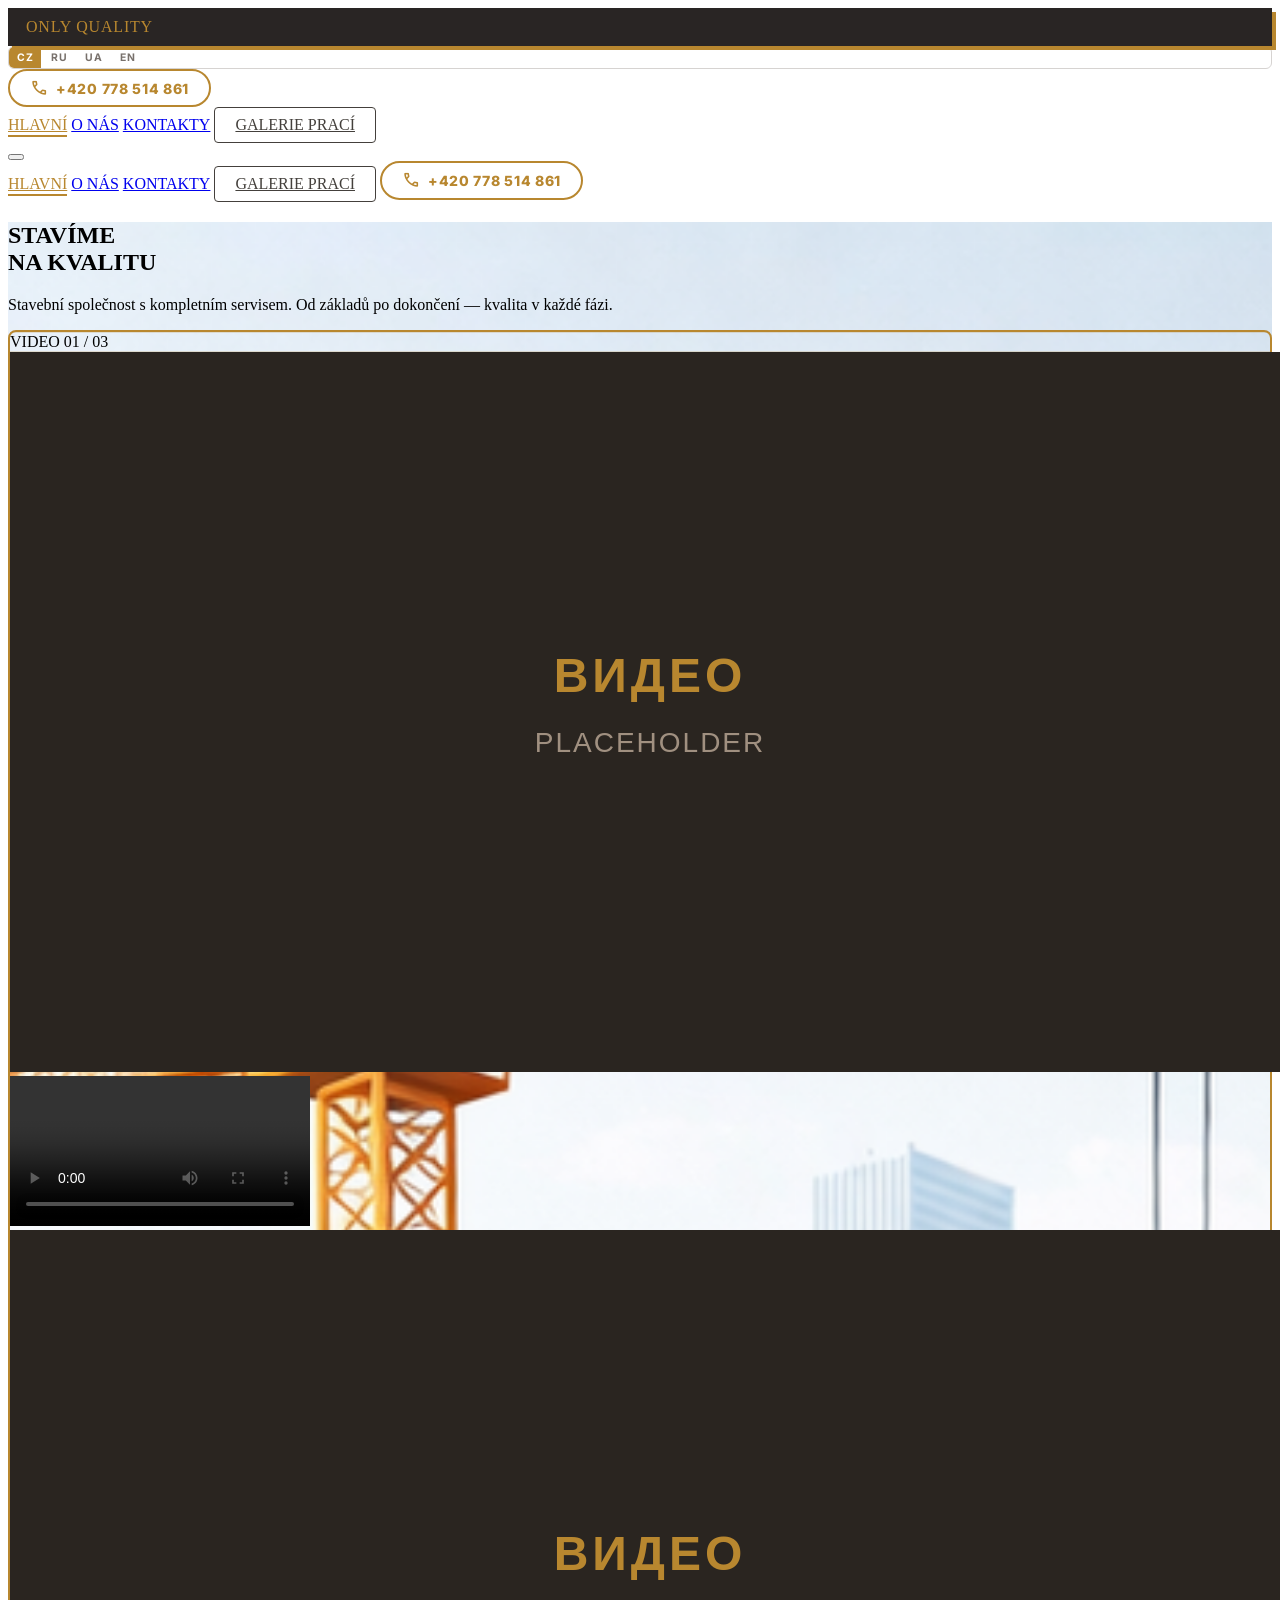
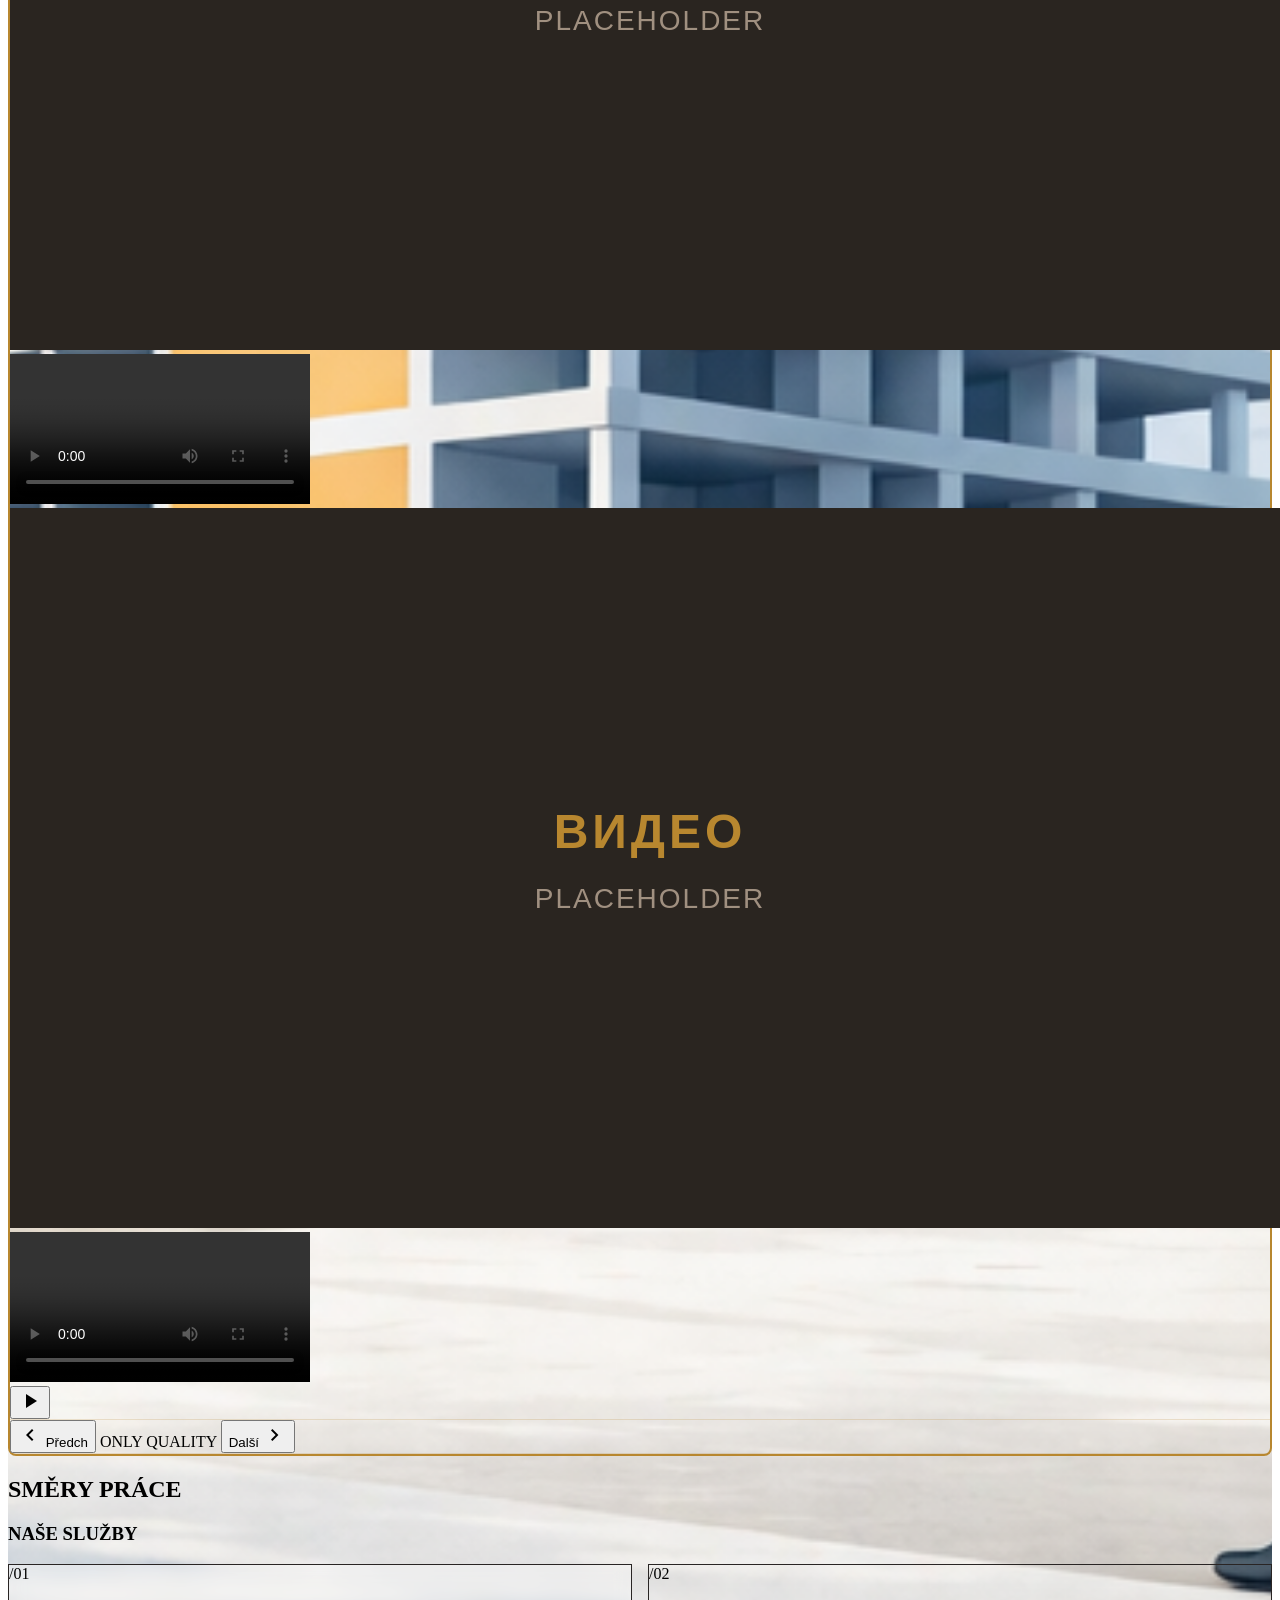
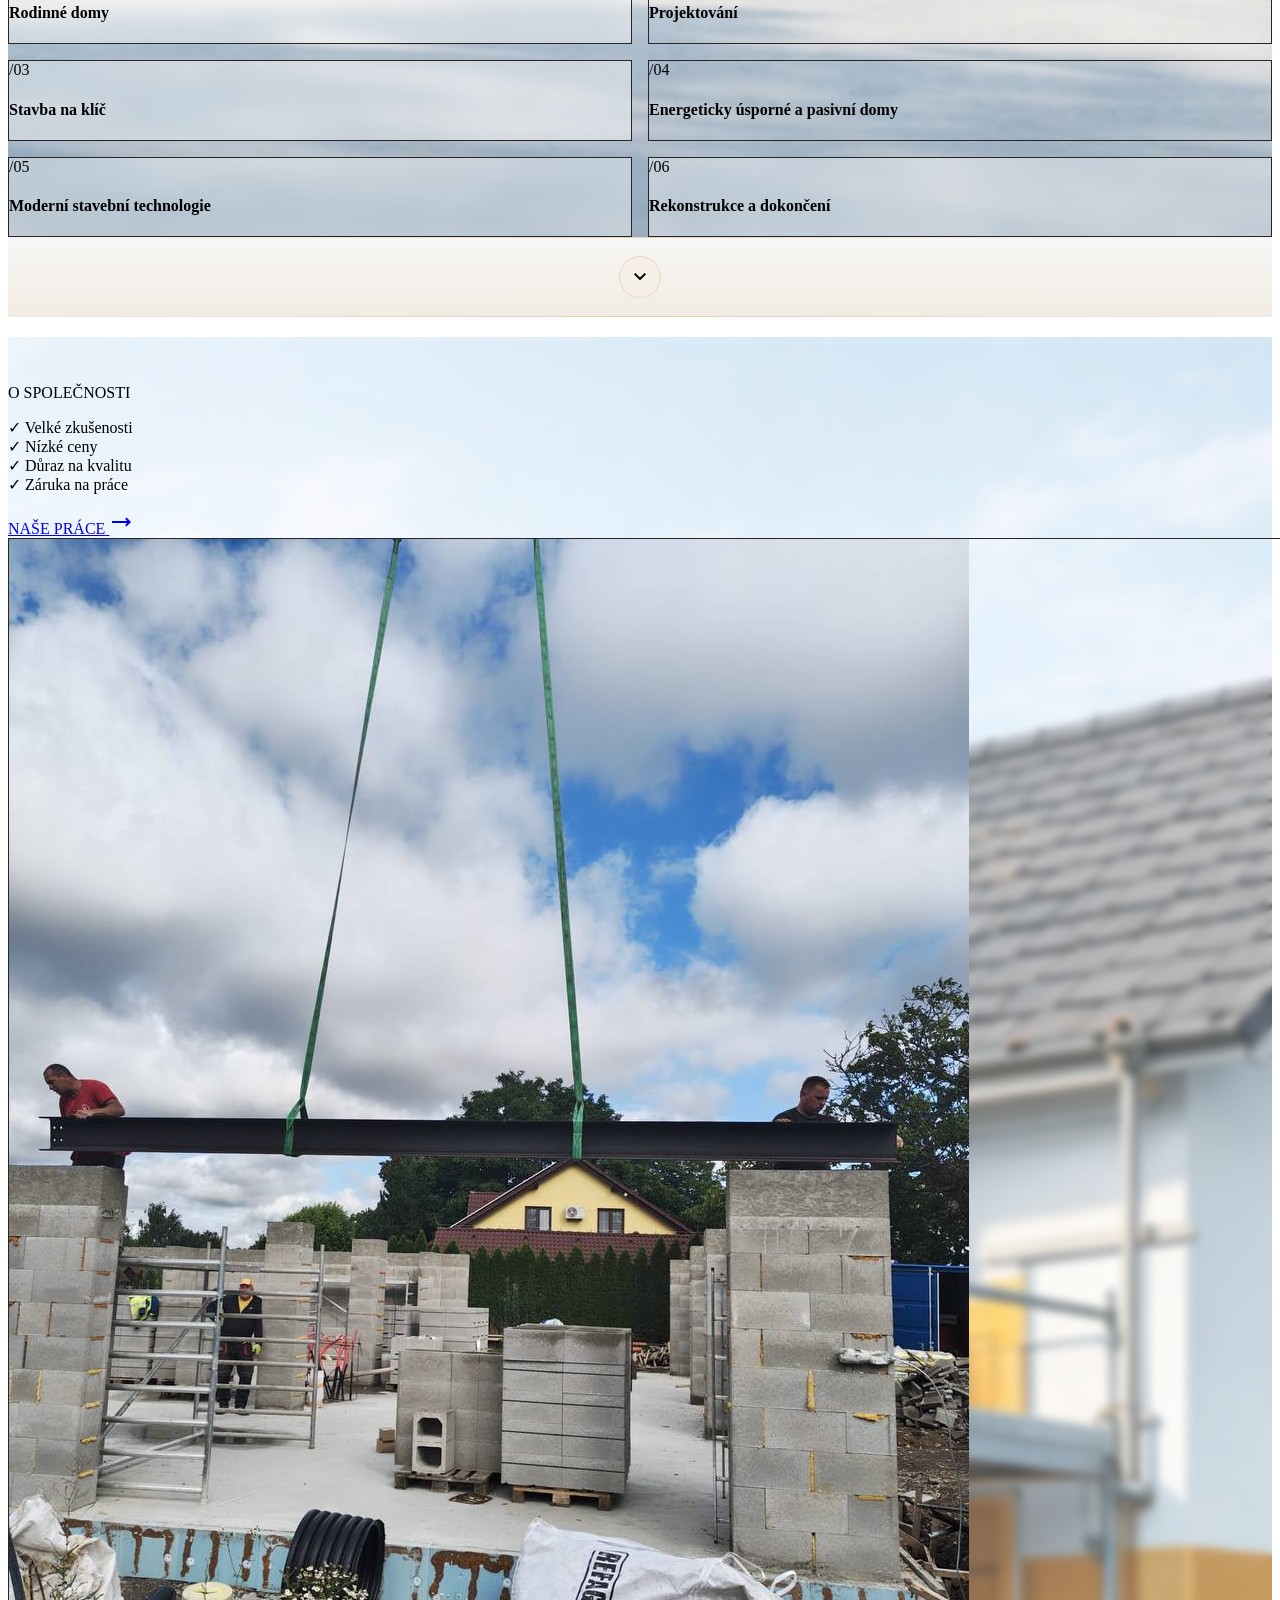
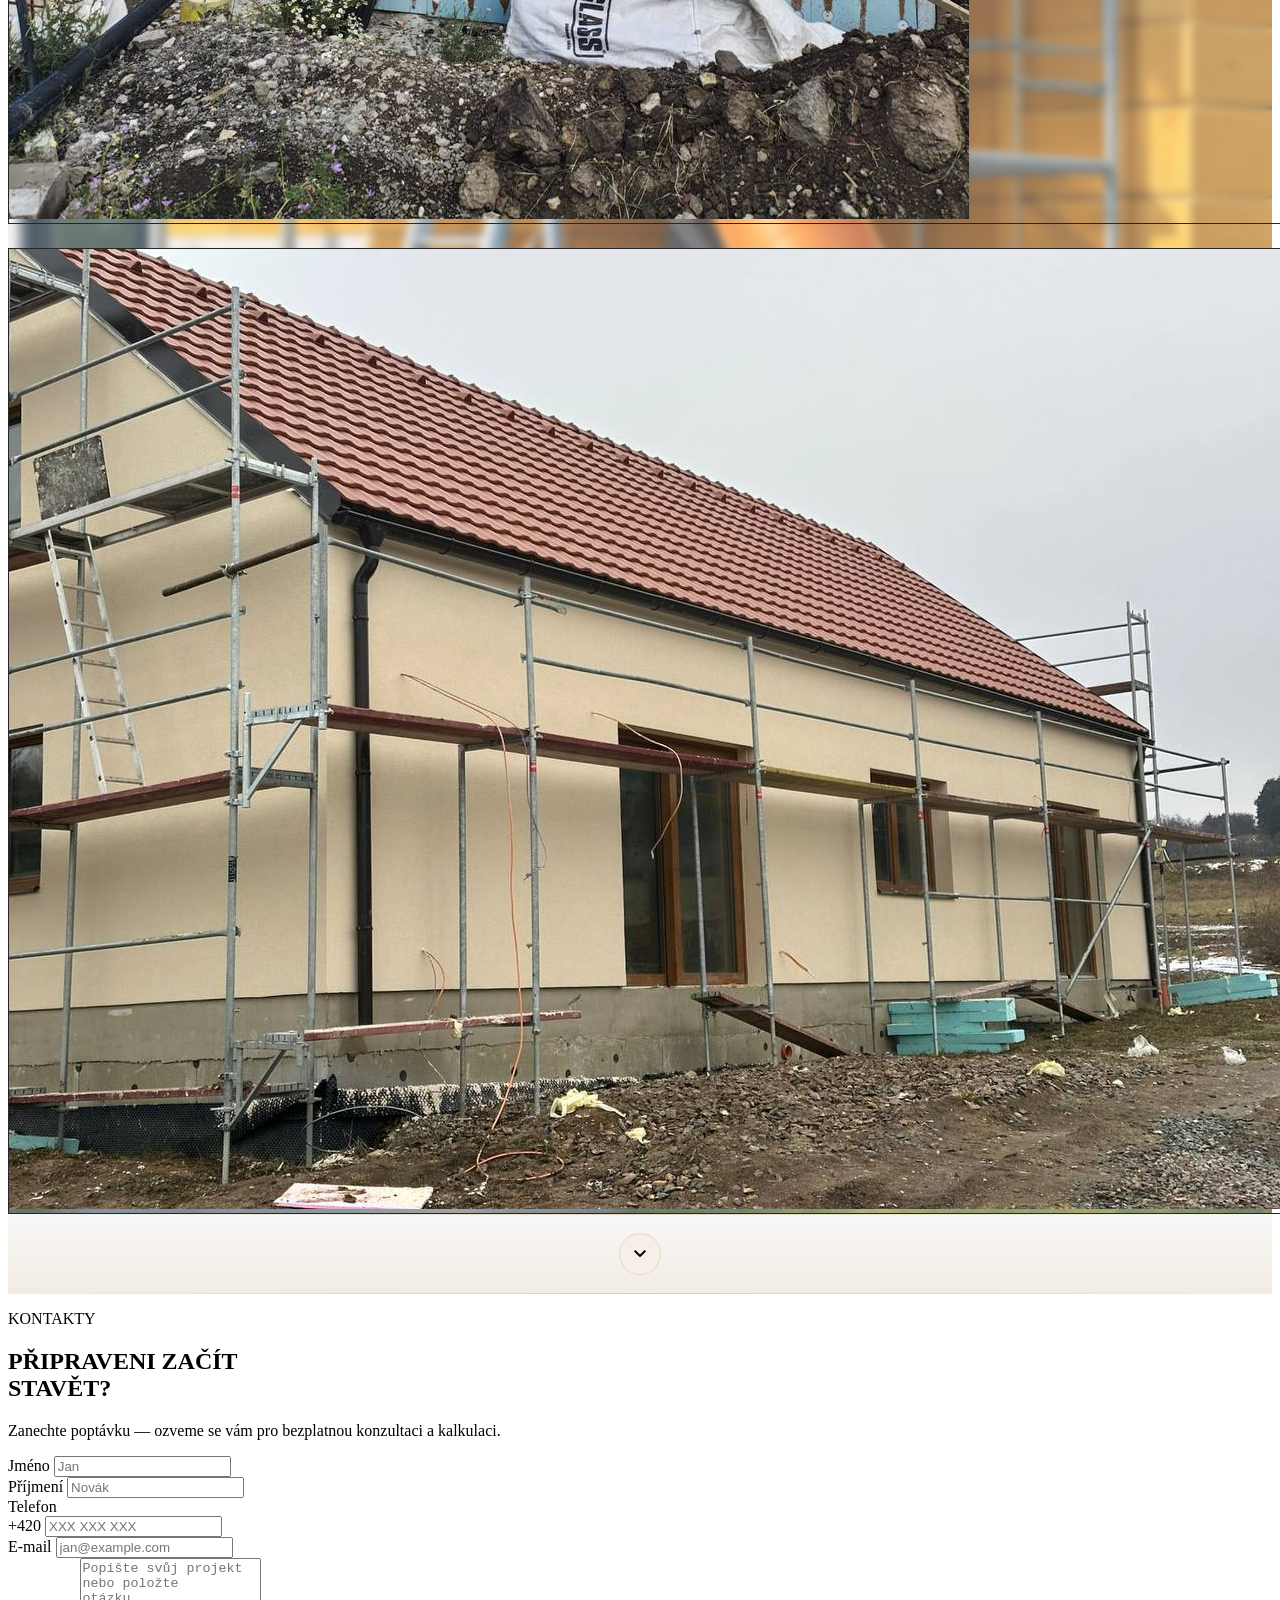
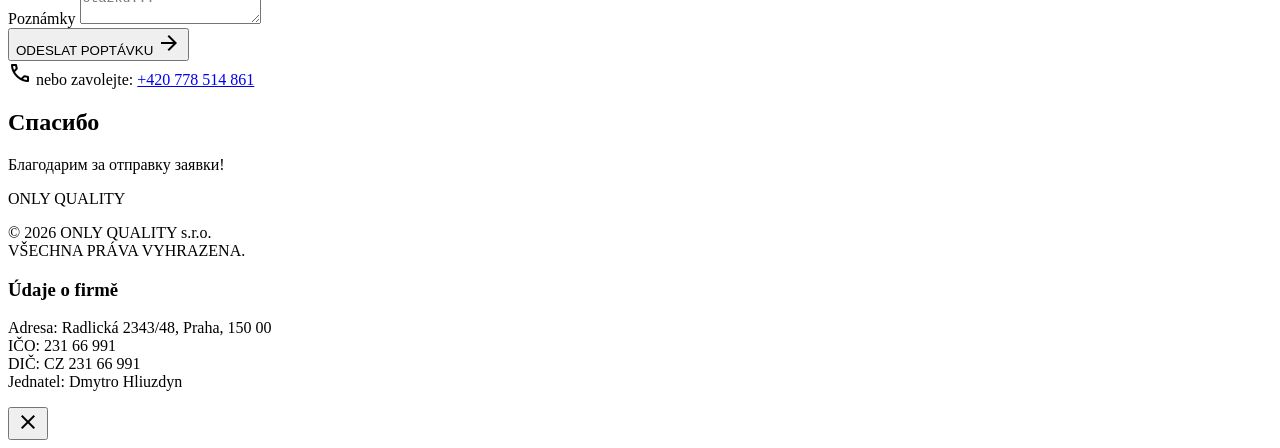
==== commit 1030866d: "mobile opt" ====
--- a/index.html
+++ b/index.html
@@ -80,17 +80,35 @@
                 <button class="lang-btn" data-lang="en" title="English">EN</button>
             </div>
         </div>
+        <a class="nav-phone hidden sm:inline-flex" href="tel:+420778514861">
+            <span class="material-symbols-outlined nav-phone-icon">call</span>
+            <span class="nav-phone-number">+420 778 514 861</span>
+        </a>
+        <!-- Desktop nav -->
+        <div class="hidden md:flex gap-8 items-center">
+            <a class="nav-link active font-['Inter'] uppercase tracking-widest text-sm text-[#b8872f] font-bold" href="#hero" data-i18n="nav.home">HLAVNÍ</a>
+            <a class="nav-link font-['Inter'] uppercase tracking-widest text-sm text-stone-600 hover:text-[#b8872f] transition-colors font-bold" href="#about" data-i18n="nav.about">O NÁS</a>
+            <a class="nav-link font-['Inter'] uppercase tracking-widest text-sm text-stone-600 hover:text-[#b8872f] transition-colors font-bold" href="#contact" data-i18n="nav.contact">KONTAKTY</a>
+            <a class="nav-gallery font-['Inter'] uppercase tracking-widest text-sm font-bold" href="gallery.html" data-i18n="nav.gallery">GALERIE PRACÍ</a>
+        </div>
+        <!-- Mobile hamburger button -->
+        <button id="burger-btn" class="md:hidden flex flex-col justify-center items-center w-10 h-10 gap-1.5 cursor-pointer" aria-label="Menu">
+            <span class="burger-line block w-6 h-0.5 bg-stone-800 transition-all duration-300"></span>
+            <span class="burger-line block w-6 h-0.5 bg-stone-800 transition-all duration-300"></span>
+            <span class="burger-line block w-6 h-0.5 bg-stone-800 transition-all duration-300"></span>
+        </button>
+    </nav>
+    <!-- Mobile menu overlay -->
+    <div id="mobile-menu" class="fixed inset-0 z-40 bg-[#f8f7f6] flex-col items-center justify-center gap-8 hidden">
+        <a class="nav-link font-['Inter'] uppercase tracking-widest text-lg text-stone-800 hover:text-[#b8872f] transition-colors font-bold" href="#hero" data-i18n="nav.home">HLAVNÍ</a>
+        <a class="nav-link font-['Inter'] uppercase tracking-widest text-lg text-stone-800 hover:text-[#b8872f] transition-colors font-bold" href="#about" data-i18n="nav.about">O NÁS</a>
+        <a class="nav-link font-['Inter'] uppercase tracking-widest text-lg text-stone-800 hover:text-[#b8872f] transition-colors font-bold" href="#contact" data-i18n="nav.contact">KONTAKTY</a>
+        <a class="nav-gallery font-['Inter'] uppercase tracking-widest text-lg font-bold" href="gallery.html" data-i18n="nav.gallery">GALERIE PRACÍ</a>
         <a class="nav-phone" href="tel:+420778514861">
             <span class="material-symbols-outlined nav-phone-icon">call</span>
             <span class="nav-phone-number">+420 778 514 861</span>
         </a>
-        <div class="flex gap-8 items-center">
-            <a class="nav-link active font-['Inter'] uppercase tracking-widest text-sm text-[#b8872f] font-bold" href="#hero" data-i18n="nav.home">HLAVNÍ</a>
-            <a class="nav-link font-['Inter'] uppercase tracking-widest text-sm text-stone-600 hover:text-[#b8872f] transition-colors font-bold" href="#about" data-i18n="nav.about">O NÁS</a>
-            <a class="nav-link font-['Inter'] uppercase tracking-widest text-sm text-stone-600 hover:text-[#b8872f] transition-colors font-bold" href="#contact" data-i18n="nav.contact">KONTAKTY</a>
-            <a class="nav-gallery font-['Inter'] uppercase tracking-widest text-sm font-bold" href="gallery.html" data-i18n="nav.gallery">GALERIE PRACÍ</a>
-        </div>
-    </nav>
+    </div>
 
     <!-- ════════════════════════════════════════ -->
     <!-- BLOCK 1: HERO                            -->
@@ -98,11 +116,11 @@
     <div id="hero" class="relative bg-top-half pt-20">
         <div class="absolute inset-0 bg-white/40 backdrop-blur-[2px] z-0"></div>
         <div class="relative z-10">
-            <section class="mt-20 grid grid-cols-1 md:grid-cols-2 min-h-[90vh] px-6 md:px-12 py-16 gap-12 items-center">
+            <section class="mt-10 md:mt-20 grid grid-cols-1 md:grid-cols-2 md:min-h-[90vh] px-4 sm:px-6 md:px-12 py-8 md:py-16 gap-8 md:gap-12 items-center">
                 <!-- Left: headline + video -->
                 <div class="flex flex-col gap-8">
                     <div class="p-6 md:p-0 rounded-xl">
-                        <h1 class="hero-title text-5xl md:text-7xl font-black tracking-tighter leading-none text-[#b8872f] mb-6 drop-shadow-md" data-i18n="hero.title">
+                        <h1 class="hero-title text-3xl sm:text-5xl md:text-7xl font-black tracking-tighter leading-none text-[#b8872f] mb-6 drop-shadow-md" data-i18n="hero.title">
                             STAVÍME<br />NA KVALITU
                         </h1>
                         <p class="hero-subtitle text-stone-900 max-w-md text-lg leading-relaxed border-l-4 border-[#b8872f] pl-6 uppercase tracking-tight font-semibold bg-white/60 p-4 rounded-r-lg backdrop-blur-sm" data-i18n="hero.subtitle">
@@ -217,11 +235,11 @@
     <div id="about" class="relative bg-bottom-half">
         <div class="absolute inset-0 bg-white/30 backdrop-blur-[2px] z-0"></div>
         <div class="relative z-10">
-            <section class="grid grid-cols-1 md:grid-cols-2 px-6 md:px-12 py-32 gap-16" style="background: rgba(255,255,255,0.25); backdrop-filter: blur(4px);">
+            <section class="grid grid-cols-1 md:grid-cols-2 px-6 md:px-12 py-16 md:py-32 gap-10 md:gap-16" style="background: rgba(255,255,255,0.25); backdrop-filter: blur(4px);">
                 <!-- Left: philosophy -->
                 <div class="flex flex-col justify-between py-8">
                     <div>
-                        <h2 class="reveal-left text-6xl font-black text-[#b8872f] uppercase tracking-tighter mb-4 drop-shadow-sm" data-i18n="about.title">PROČ MY?</h2>
+                        <h2 class="reveal-left text-4xl sm:text-5xl md:text-6xl font-black text-[#b8872f] uppercase tracking-tighter mb-4 drop-shadow-sm" data-i18n="about.title">PROČ MY?</h2>
                         <p class="reveal-left text-xs font-bold tracking-[0.4em] text-stone-700 uppercase mb-8" style="transition-delay: 100ms;" data-i18n="about.subtitle">O SPOLEČNOSTI</p>
                         <div class="reveal h-px bg-[#b8872f]/30 mb-8" style="transition-delay: 150ms;"></div>
                         <p class="reveal text-2xl font-light text-stone-900 max-w-sm leading-tight uppercase bg-white/40 p-4 rounded-lg backdrop-blur-sm border border-white/50 shadow-sm" style="transition-delay: 200ms;" data-i18n="about.text">
@@ -270,7 +288,7 @@
             <div class="absolute bottom-10 right-10 w-48 h-48 border border-[#b8872f]/10 rounded-full reveal-scale" style="transition-delay: 500ms;"></div>
 
             <p class="reveal text-xs font-bold tracking-[0.4em] text-stone-500 uppercase mb-6" data-i18n="contact.label">KONTAKTY</p>
-            <h2 class="reveal text-4xl md:text-6xl font-black text-stone-900 uppercase tracking-tighter mb-6 drop-shadow-md" style="transition-delay: 100ms;" data-i18n="contact.title">
+            <h2 class="reveal text-3xl sm:text-4xl md:text-6xl font-black text-stone-900 uppercase tracking-tighter mb-6 drop-shadow-md" style="transition-delay: 100ms;" data-i18n="contact.title">
                 PŘIPRAVENI ZAČÍT<br />STAVĚT?
             </h2>
             <p class="reveal text-lg text-stone-600 max-w-md mb-10 uppercase tracking-tight font-medium" style="transition-delay: 200ms;" data-i18n="contact.text">
--- a/css/styles.css
+++ b/css/styles.css
@@ -17,11 +17,21 @@
 /* ══════════════════════════════════════════════ */
 .brick-grid {
     display: grid;
-    grid-template-columns: repeat(2, 1fr);
+    grid-template-columns: 1fr;
     gap: 1rem;
 }
+@media (min-width: 640px) {
+    .brick-grid {
+        grid-template-columns: repeat(2, 1fr);
+    }
+}
 .brick-item:nth-child(odd) {
-    transform: translateY(1.5rem);
+    transform: none;
+}
+@media (min-width: 640px) {
+    .brick-item:nth-child(odd) {
+        transform: translateY(1.5rem);
+    }
 }
 .brutalist-border {
     border: 1px solid #292524;
@@ -183,6 +193,19 @@
 .hero-brick-4 { animation: heroFadeUp 0.7s cubic-bezier(0.16, 1, 0.3, 1) 0.95s both; }
 .hero-brick-5 { animation: heroFadeUp 0.7s cubic-bezier(0.16, 1, 0.3, 1) 1.1s  both; }
 .hero-brick-6 { animation: heroFadeUp 0.7s cubic-bezier(0.16, 1, 0.3, 1) 1.25s both; }
+
+/* ══════════════════════════════════════════════ */
+/* Mobile hamburger                               */
+/* ══════════════════════════════════════════════ */
+#burger-btn.open .burger-line:nth-child(1) {
+    transform: translateY(8px) rotate(45deg);
+}
+#burger-btn.open .burger-line:nth-child(2) {
+    opacity: 0;
+}
+#burger-btn.open .burger-line:nth-child(3) {
+    transform: translateY(-8px) rotate(-45deg);
+}
 
 /* ══════════════════════════════════════════════ */
 /* Navbar                                         */
@@ -422,9 +445,11 @@
 .brick-item:hover {
     box-shadow: 0 10px 30px rgba(0, 0, 0, 0.1);
 }
-.brick-item:nth-child(odd):hover {
-    transform: translateY(calc(1.5rem - 4px));
-}
-.brick-item:nth-child(even):hover {
-    transform: translateY(-4px);
-}
+@media (min-width: 640px) {
+    .brick-item:nth-child(odd):hover {
+        transform: translateY(calc(1.5rem - 4px));
+    }
+    .brick-item:nth-child(even):hover {
+        transform: translateY(-4px);
+    }
+}
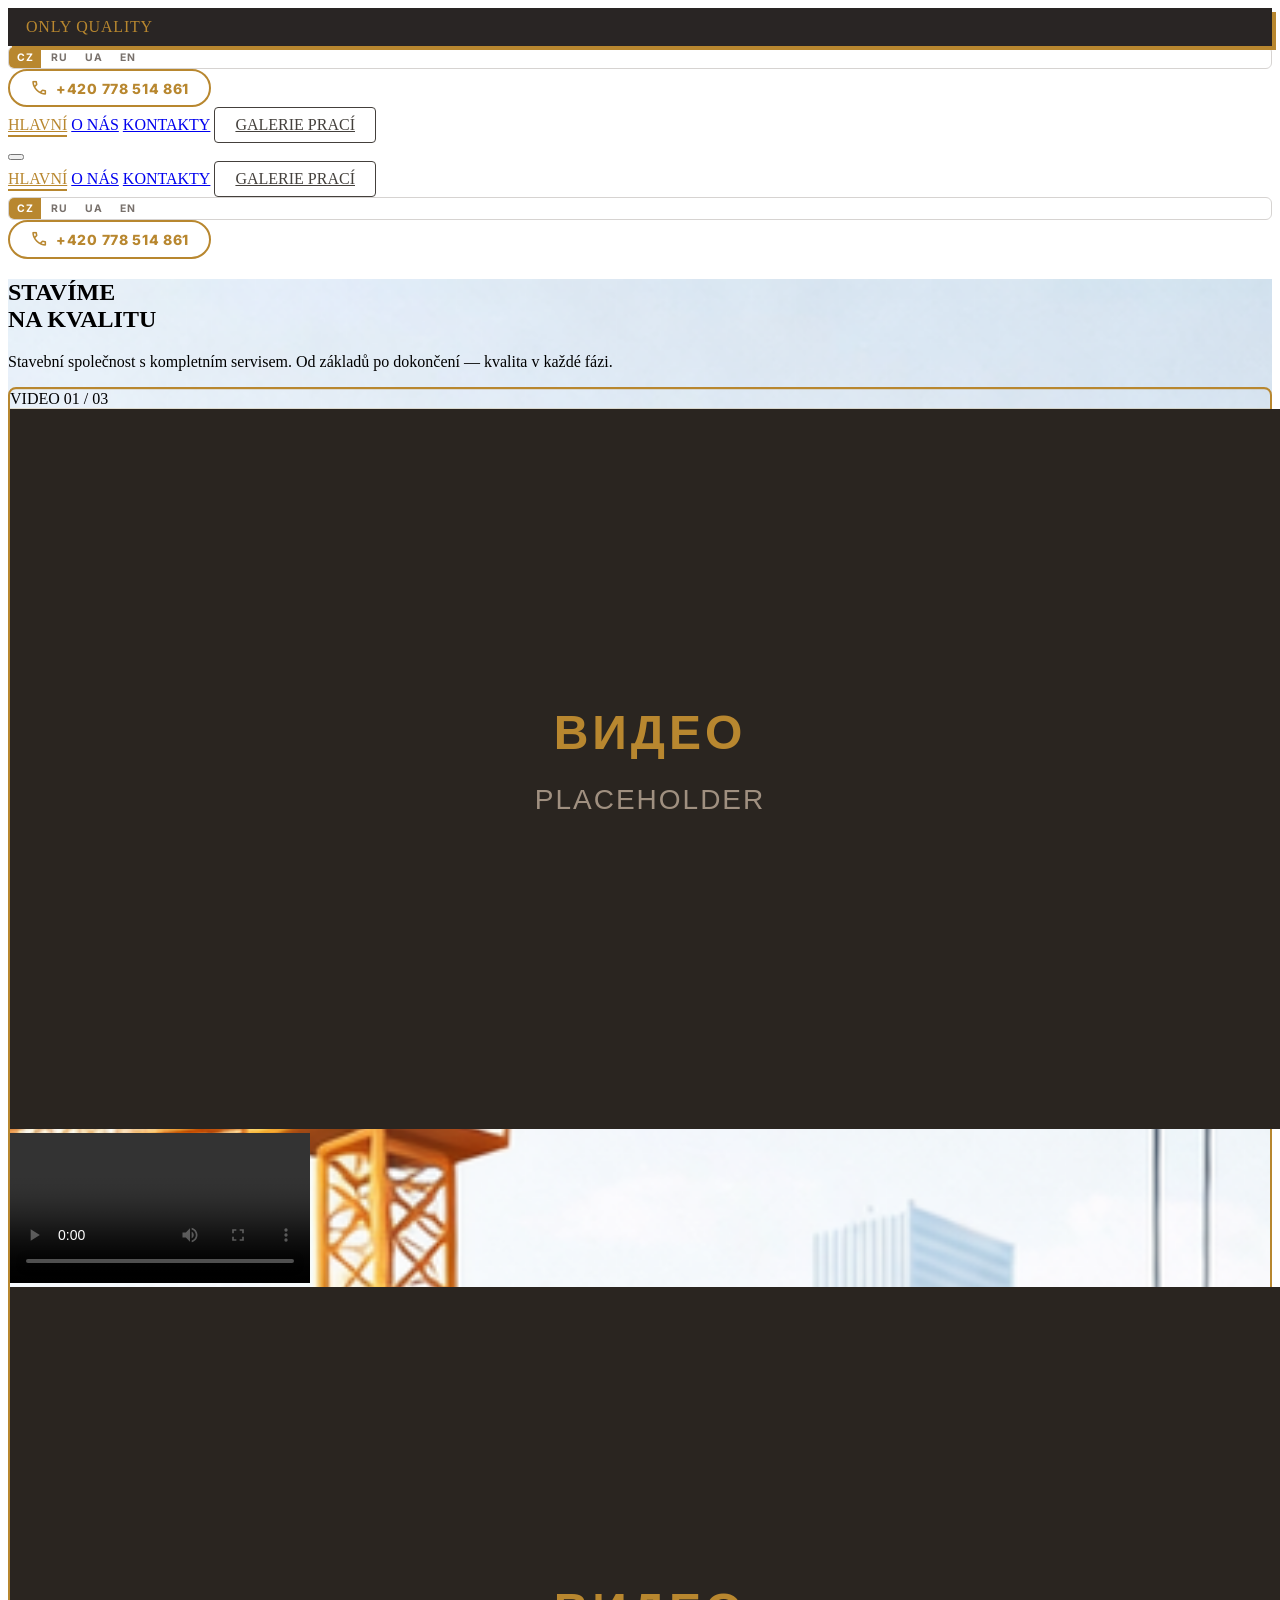
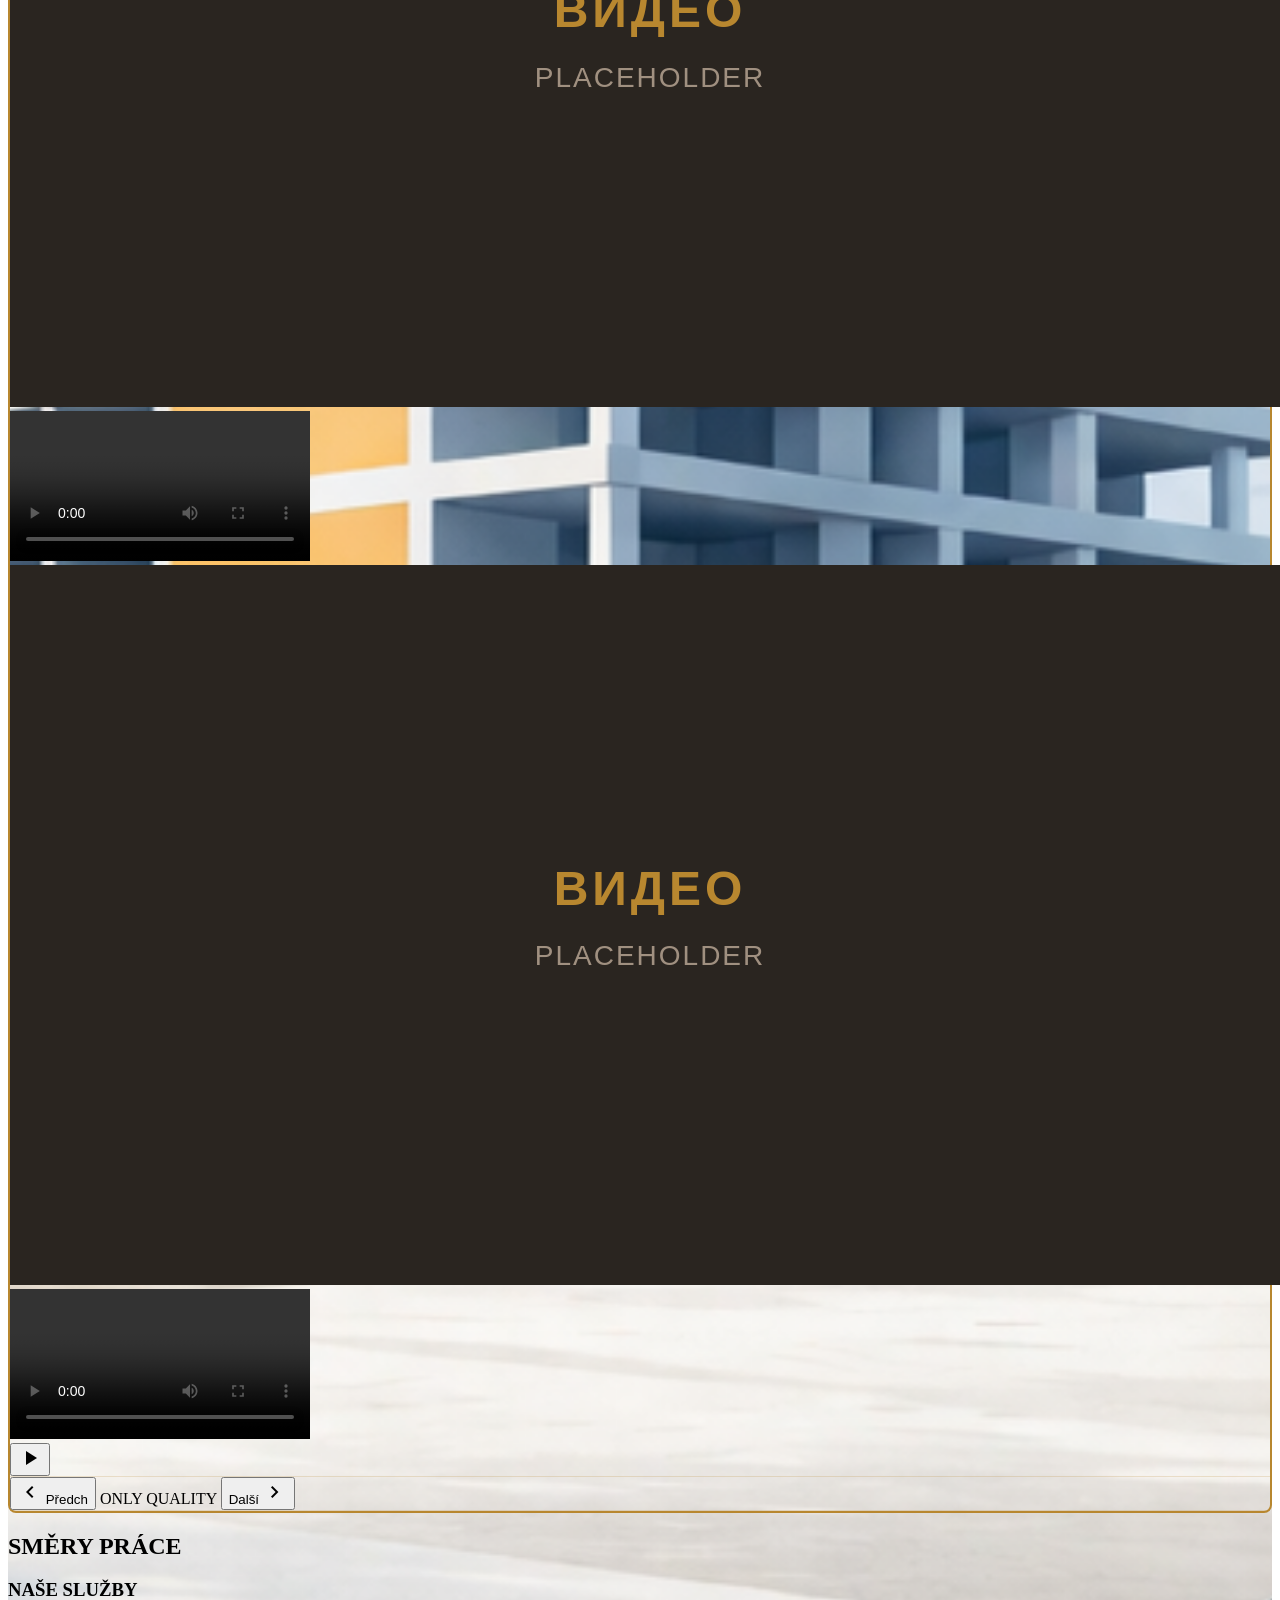
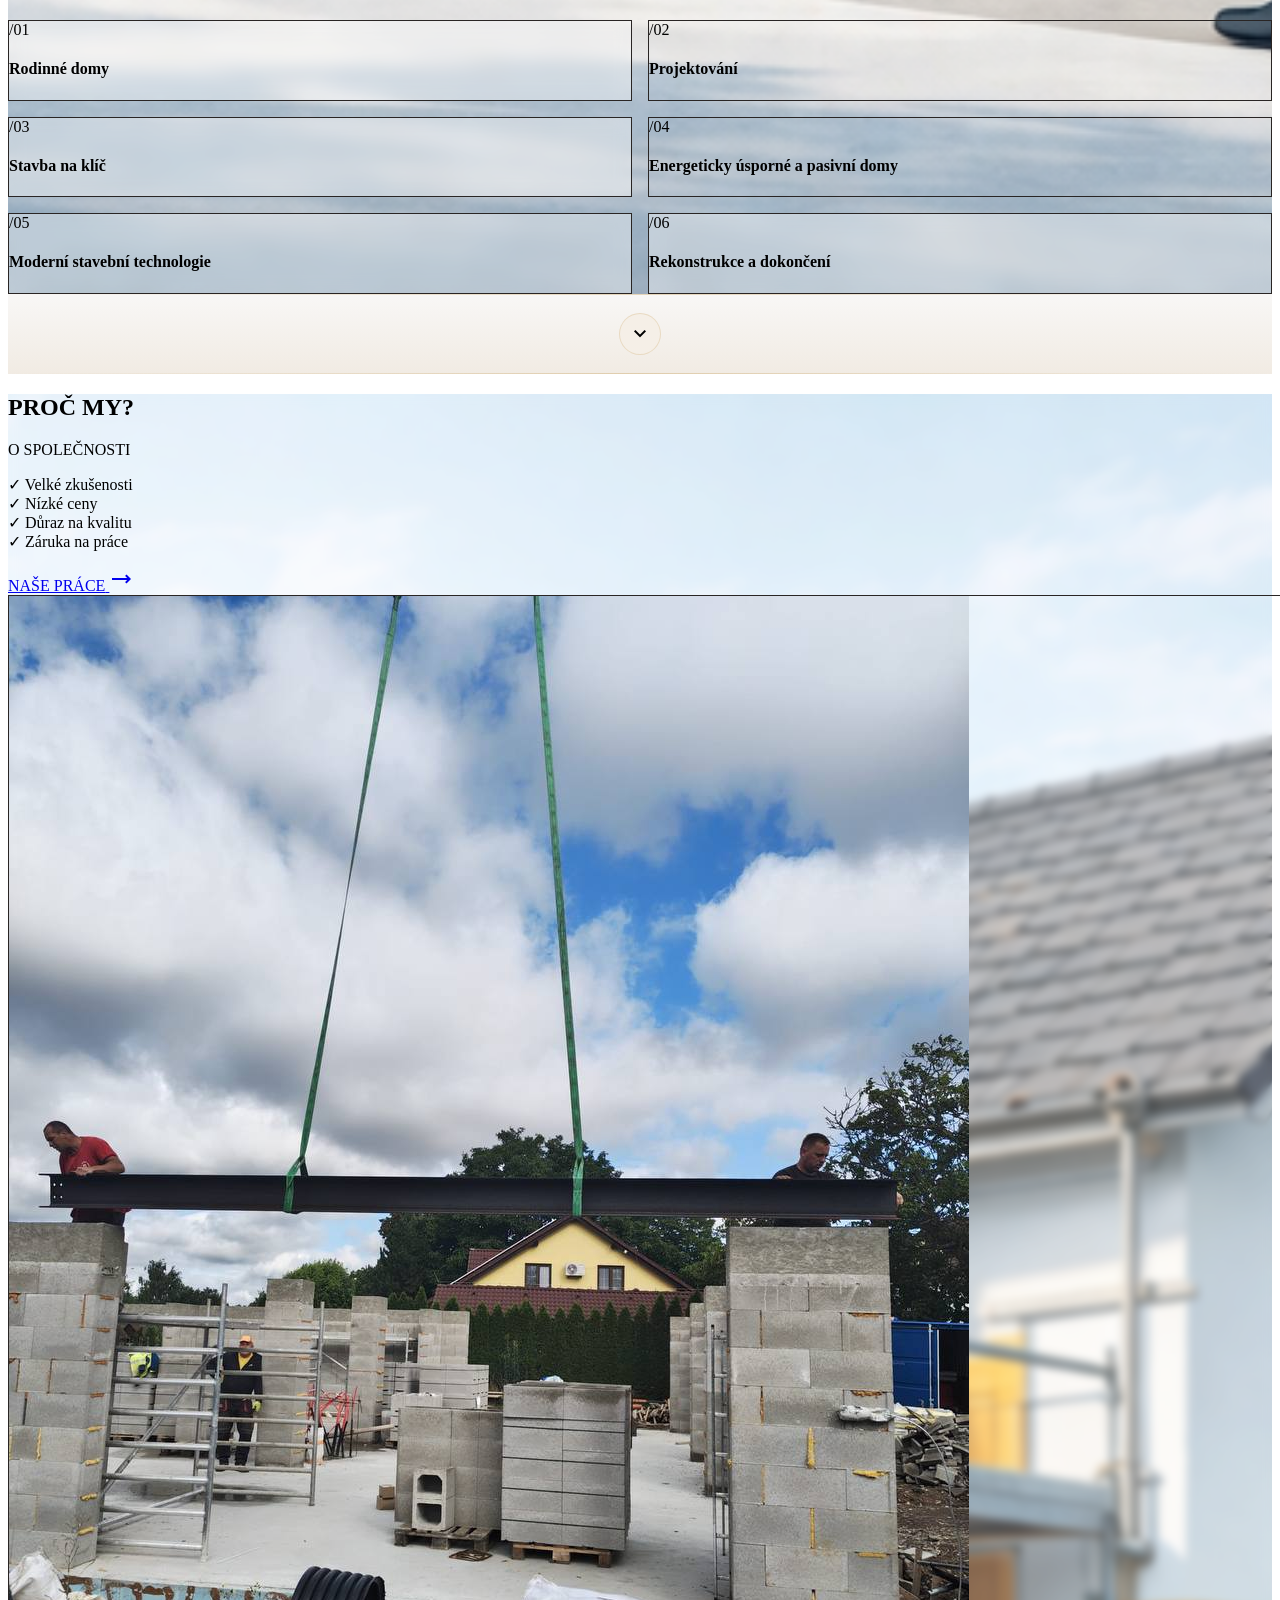
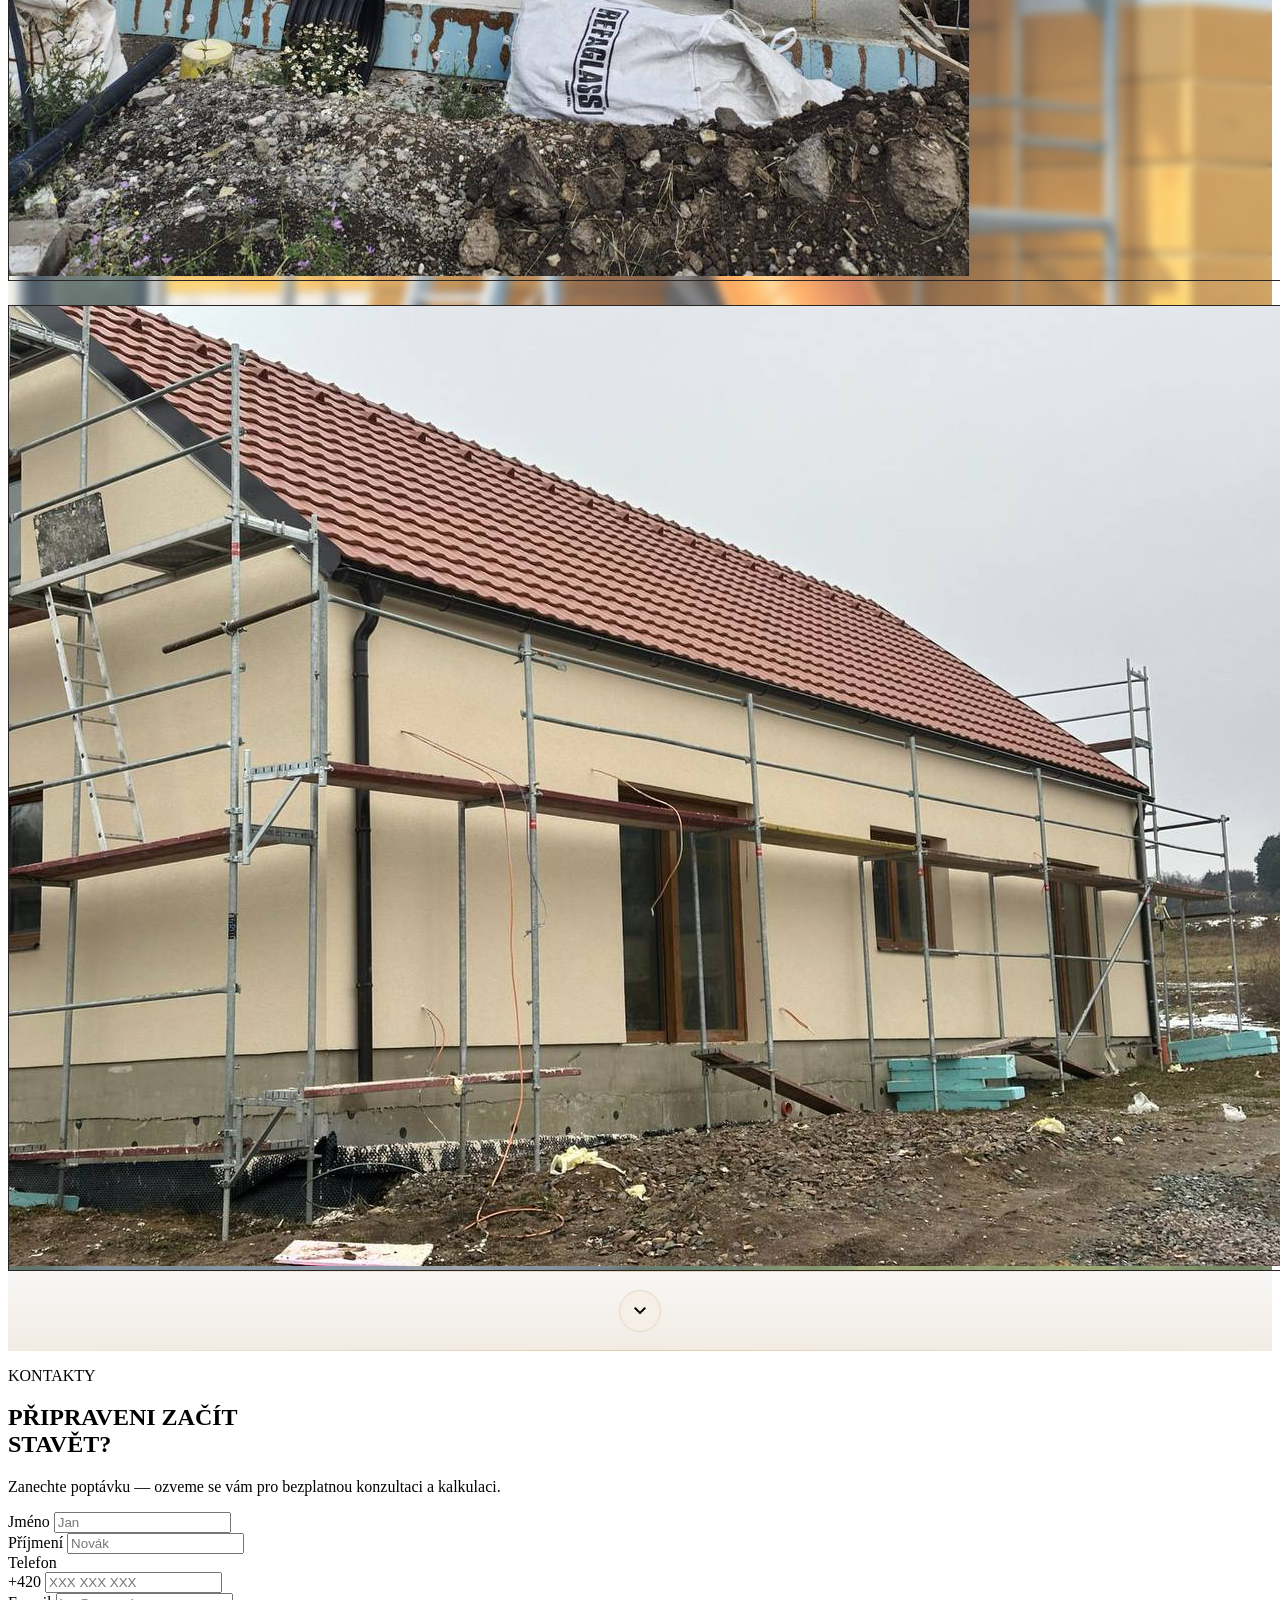
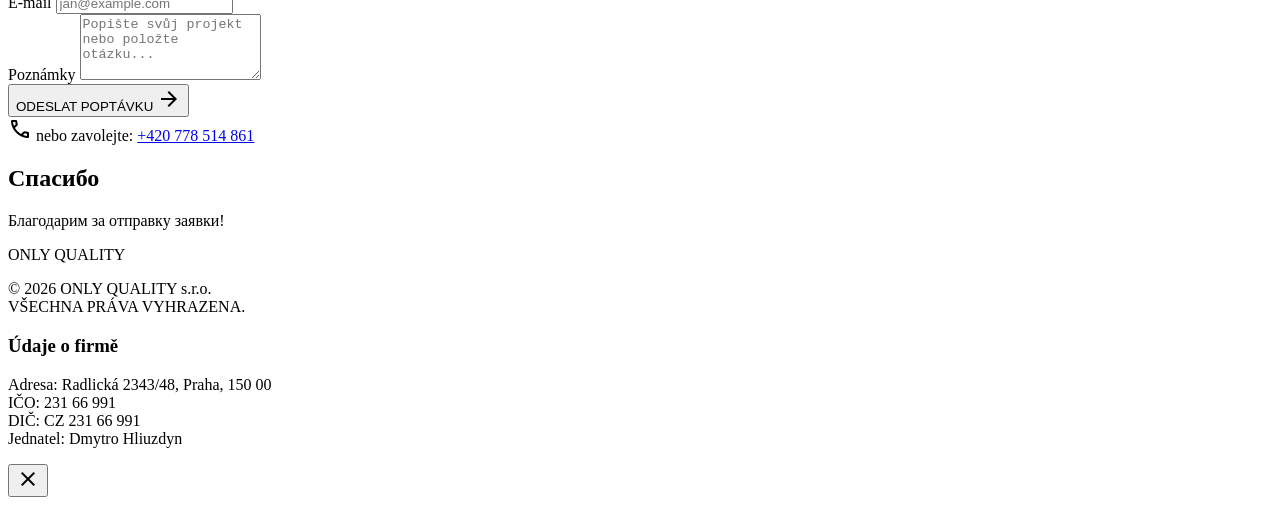
==== commit ce4b2236: "fixed header lng" ====
--- a/index.html
+++ b/index.html
@@ -73,7 +73,7 @@
     <nav class="nav-bar fixed top-0 w-full z-50 flex justify-between items-center px-6 py-5 md:px-12 bg-[#f8f7f6]/80 backdrop-blur-sm">
         <div class="flex items-center gap-4">
             <div class="nav-logo text-xl font-black text-[#b8872f] tracking-tighter cursor-pointer">ONLY QUALITY</div>
-            <div class="lang-switcher flex items-center gap-1">
+            <div class="lang-switcher hidden md:flex items-center gap-1">
                 <button class="lang-btn" data-lang="cs" title="Čeština">CZ</button>
                 <button class="lang-btn" data-lang="ru" title="Русский">RU</button>
                 <button class="lang-btn" data-lang="uk" title="Українська">UA</button>
@@ -104,6 +104,12 @@
         <a class="nav-link font-['Inter'] uppercase tracking-widest text-lg text-stone-800 hover:text-[#b8872f] transition-colors font-bold" href="#about" data-i18n="nav.about">O NÁS</a>
         <a class="nav-link font-['Inter'] uppercase tracking-widest text-lg text-stone-800 hover:text-[#b8872f] transition-colors font-bold" href="#contact" data-i18n="nav.contact">KONTAKTY</a>
         <a class="nav-gallery font-['Inter'] uppercase tracking-widest text-lg font-bold" href="gallery.html" data-i18n="nav.gallery">GALERIE PRACÍ</a>
+        <div class="lang-switcher flex items-center gap-1">
+            <button class="lang-btn" data-lang="cs" title="Čeština">CZ</button>
+            <button class="lang-btn" data-lang="ru" title="Русский">RU</button>
+            <button class="lang-btn" data-lang="uk" title="Українська">UA</button>
+            <button class="lang-btn" data-lang="en" title="English">EN</button>
+        </div>
         <a class="nav-phone" href="tel:+420778514861">
             <span class="material-symbols-outlined nav-phone-icon">call</span>
             <span class="nav-phone-number">+420 778 514 861</span>
